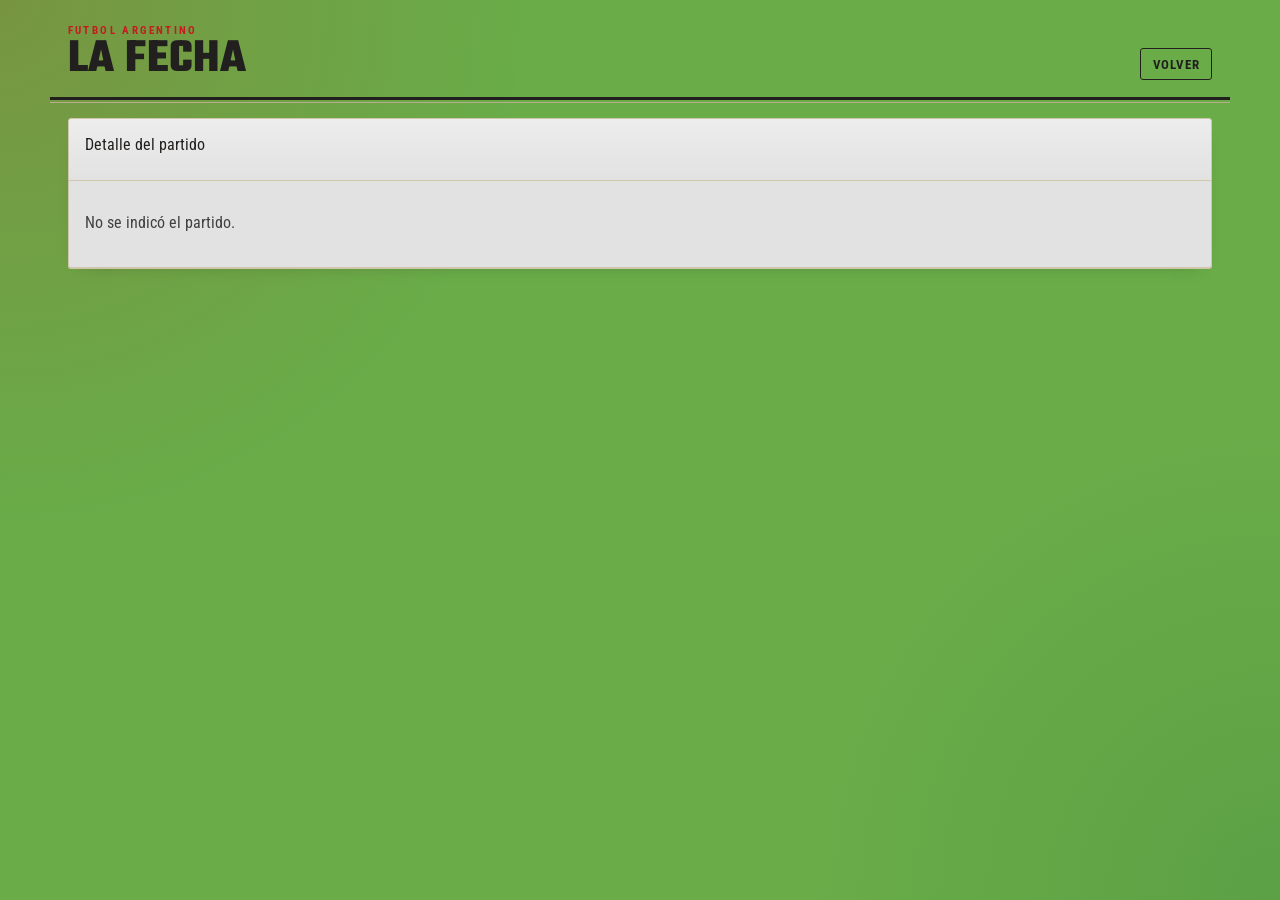
==== detail.html @ 72c31287 "mejor" ====
<!doctype html>
<html lang="es">
  <head>
    <meta charset="UTF-8" />
    <meta name="viewport" content="width=device-width, initial-scale=1.0" />
    <title>Detalle del partido - Promiedos AR</title>
    <link rel="preconnect" href="https://fonts.googleapis.com" />
    <link rel="preconnect" href="https://fonts.gstatic.com" crossorigin />
    <link href="https://fonts.googleapis.com/css2?family=Teko:wght@500;700&family=Roboto+Condensed:wght@400;700&display=swap" rel="stylesheet" />
    <link rel="stylesheet" href="styles.css" />
    <style>
      body.detail-page {
        background:
          radial-gradient(circle at top left, rgba(195, 29, 31, 0.16), transparent 34%),
          radial-gradient(circle at bottom right, rgba(31, 107, 58, 0.18), transparent 30%),
          var(--paper);
      }

      .detail-shell {
        max-width: 1180px;
        margin: 0 auto;
        padding: 1.1rem;
      }

      .detail-panel {
        padding: 0;
        overflow: hidden;
      }

      .detail-hero {
        padding: 1rem 1.05rem 0.85rem;
        border-bottom: 1px solid var(--rule);
        background: linear-gradient(180deg, rgba(255,255,255,0.38), rgba(255,255,255,0));
      }

      .detail-topline {
        display: flex;
        align-items: center;
        justify-content: space-between;
        gap: 1rem;
        flex-wrap: wrap;
        margin-bottom: 0.8rem;
      }

      .detail-brand {
        display: flex;
        flex-direction: column;
        gap: 0.1rem;
      }

      .detail-brand .brand-kicker {
        font-size: 0.68rem;
      }

      .detail-brand .brand-title {
        font-size: clamp(2rem, 5vw, 3rem);
      }

      .detail-back {
        display: inline-flex;
        align-items: center;
        gap: 0.45rem;
        text-decoration: none;
        color: var(--ink);
        border: 1.5px solid var(--ink);
        border-radius: var(--radius);
        padding: 0.45rem 0.75rem;
        text-transform: uppercase;
        letter-spacing: 0.06em;
        font-family: var(--font-body);
        font-weight: 700;
        font-size: 0.82rem;
        background: transparent;
      }

      .detail-back:hover {
        background: var(--ink);
        color: var(--paper-raised);
      }

      .detail-body {
        padding: 1rem 1.05rem 1.15rem;
      }

      .detail-article {
        max-width: 980px;
        margin: 0 auto;
      }

      .detail-loading,
      .detail-empty {
        margin: 0;
        padding: 1rem 0;
        font-family: var(--font-body);
        color: var(--ink-soft);
      }

      .detail-empty {
        opacity: 0.75;
      }

      .match-header-page {
        margin-bottom: 1rem;
      }

      .match-detail-page .modal-header {
        gap: 1rem;
      }

      .match-detail-page .modal-score {
        font-size: clamp(2rem, 6vw, 3.2rem);
      }

      .modal-header {
        display: flex;
        align-items: center;
        justify-content: space-between;
        gap: 12px;
        margin-bottom: 0.35rem;
      }

      .modal-header .team-with-logo {
        display: flex;
        align-items: center;
        gap: 8px;
        flex: 1;
      }

      .modal-score {
        font-family: "Teko", sans-serif;
        font-size: 1.6rem;
        font-weight: 700;
        white-space: nowrap;
      }

      .modal-meta {
        margin: 0 0 1rem;
        opacity: 0.7;
        font-size: 0.85rem;
      }

      .modal-loading {
        margin: 0;
        opacity: 0.7;
        font-style: italic;
      }

      .modal-section {
        margin-top: 18px;
      }

      .modal-section .sub-title {
        margin-bottom: 8px;
      }

      .event-list {
        list-style: none;
        padding: 0;
        margin: 0;
        display: flex;
        flex-direction: column;
        gap: 0.35rem;
      }

      .event-row {
        display: grid;
        grid-template-columns: 3.8rem 1.1rem 1fr;
        align-items: start;
        gap: 0.55rem;
        padding: 0.45rem 0;
        border-bottom: 1px dashed rgba(24, 20, 15, 0.12);
      }

      .event-minute {
        font-family: var(--font-mono);
        font-weight: 700;
        color: var(--ink-faint);
        font-size: 0.78rem;
        text-align: right;
        white-space: nowrap;
      }

      .event-icon {
        margin-top: 0.2rem;
        width: 0.9rem;
        height: 0.9rem;
        display: inline-block;
        position: relative;
      }

      .event-goal .event-icon::before {
        content: "";
        position: absolute;
        inset: 0;
        border-radius: 50%;
        background: radial-gradient(circle at 35% 35%, #fff 0 18%, #111 19% 21%, #fff 22% 24%, #111 25% 27%, transparent 28%), #f8f8f8;
        border: 1px solid rgba(17, 17, 17, 0.55);
      }

      .event-yellow .event-icon::before,
      .event-red .event-icon::before,
      .event-substitution .event-icon::before {
        content: "";
        position: absolute;
        inset: 0;
        border-radius: 2px;
      }

      .event-yellow .event-icon::before {
        background: #f3cd2b;
        box-shadow: 0 0 0 1px rgba(17, 17, 17, 0.18) inset;
      }

      .event-red .event-icon::before {
        background: #c31d1f;
        box-shadow: 0 0 0 1px rgba(17, 17, 17, 0.18) inset;
      }

      .event-substitution .event-icon::before {
        background: linear-gradient(180deg, #1f6b3a 0 50%, #ece7d8 50% 100%);
        border: 1px solid rgba(24, 20, 15, 0.28);
      }

      .event-text {
        color: var(--ink);
        font-size: 0.92rem;
        line-height: 1.35;
      }

      .pitch-grid {
        display: grid;
        grid-template-columns: repeat(2, minmax(0, 1fr));
        gap: 1rem;
      }

      .pitch-card {
        border: 1px solid rgba(24, 20, 15, 0.14);
        border-radius: 10px;
        overflow: hidden;
        background: rgba(255, 255, 255, 0.35);
      }

      .pitch-card-head {
        display: flex;
        align-items: baseline;
        justify-content: space-between;
        gap: 0.75rem;
        padding: 0.65rem 0.75rem;
        border-bottom: 1px solid rgba(24, 20, 15, 0.12);
        background: rgba(255, 255, 255, 0.55);
      }

      .pitch-card-head h4 {
        font-size: 0.95rem;
        margin: 0;
      }

      .pitch-card-head span {
        font-family: var(--font-mono);
        font-size: 0.68rem;
        text-transform: uppercase;
        letter-spacing: 0.08em;
        color: var(--ink-soft);
      }

      .pitch-surface {
        position: relative;
        min-height: 30rem;
        padding: 0.85rem 0.75rem;
        background:
          linear-gradient(90deg, rgba(255,255,255,0.05) 50%, rgba(255,255,255,0.1) 50%),
          linear-gradient(180deg, rgba(31, 107, 58, 0.98), rgba(19, 84, 44, 0.98));
        background-size: 100% 100%, 100% 100%;
        overflow: hidden;
      }

      .pitch-row {
        position: absolute;
        left: 0.75rem;
        right: 0.75rem;
        display: flex;
        justify-content: space-around;
        align-items: center;
        gap: 0.5rem;
        transform: translateY(-50%);
        z-index: 1;
      }

      .pitch-row-goalkeeper {
        justify-content: center;
      }

      .pitch-row-forward {
        justify-content: space-evenly;
      }

      .pitch-stripes {
        position: absolute;
        inset: 0;
        background: repeating-linear-gradient(
          180deg,
          rgba(255,255,255,0.04) 0,
          rgba(255,255,255,0.04) 2.8rem,
          rgba(255,255,255,0.02) 2.8rem,
          rgba(255,255,255,0.02) 5.6rem
        );
        pointer-events: none;
      }

      .pitch-midline {
        position: absolute;
        top: 50%;
        left: 0;
        right: 0;
        height: 1px;
        background: rgba(255,255,255,0.28);
        transform: translateY(-0.5px);
        pointer-events: none;
      }

      .pitch-circle {
        position: absolute;
        left: 50%;
        top: 50%;
        width: 5.4rem;
        height: 5.4rem;
        border: 1px solid rgba(255,255,255,0.24);
        border-radius: 50%;
        transform: translate(-50%, -50%);
        pointer-events: none;
      }

      .pitch-player {
        z-index: 1;
        display: flex;
        flex-direction: column;
        align-items: center;
        gap: 0.14rem;
        width: 5.2rem;
        text-align: center;
      }

      .pitch-jersey {
        min-width: 1.8rem;
        padding: 0.18rem 0.34rem;
        border-radius: 0.35rem;
        background: rgba(255,255,255,0.96);
        color: #191919;
        font-size: 0.78rem;
        font-weight: 800;
        line-height: 1;
        box-shadow: 0 1px 3px rgba(0,0,0,0.2);
      }

      .pitch-name {
        color: #fff;
        font-size: 0.68rem;
        line-height: 1.05;
        text-shadow: 0 1px 2px rgba(0,0,0,0.28);
        font-weight: 700;
      }

      .pitch-position {
        color: rgba(255,255,255,0.82);
        font-size: 0.58rem;
        line-height: 1;
        text-transform: uppercase;
        letter-spacing: 0.06em;
      }

      .pitch-player-goalkeeper {
        width: 5rem;
      }

      .pitch-player-defender .pitch-jersey {
        background: #f2f2f2;
      }

      .pitch-player-midfielder .pitch-jersey {
        background: #fff;
      }

      .pitch-player-forward .pitch-jersey {
        background: #fff9e8;
      }

      .pitch-line {
        position: relative;
        z-index: 1;
        display: flex;
        flex-wrap: wrap;
        justify-content: center;
        gap: 0.45rem;
        margin-bottom: 0.65rem;
      }

      .pitch-chip {
        padding: 0.28rem 0.55rem;
        border-radius: 999px;
        background: rgba(255,255,255,0.95);
        color: var(--ink);
        font-family: var(--font-body);
        font-size: 0.74rem;
        line-height: 1;
        box-shadow: 0 1px 3px rgba(0,0,0,0.18);
        max-width: 100%;
        text-align: center;
      }

      .pitch-line:first-child .pitch-chip {
        background: rgba(255,255,255,0.98);
        font-weight: 700;
      }

      .detail-list {
        list-style: none;
        padding: 0;
        margin: 0;
        display: flex;
        flex-direction: column;
        gap: 4px;
      }

      .detail-list li {
        font-size: 0.9rem;
        padding: 4px 0;
        border-bottom: 1px dashed rgba(255,255,255,0.08);
      }

      .empty-inline {
        opacity: 0.6;
        font-size: 0.85rem;
      }

      .lineups-grid {
        display: grid;
        grid-template-columns: 1fr 1fr;
        gap: 16px;
      }

      .lineups-grid h4 {
        margin: 0 0 6px;
        font-size: 0.9rem;
      }

      @media (max-width: 480px) {
        .lineups-grid { grid-template-columns: 1fr; }
      }

      .match-detail-page .modal-meta {
        margin-bottom: 0;
      }

      .match-detail-page .sub-title {
        font-size: 0.74rem;
      }

      .match-detail-page .detail-list li {
        color: var(--ink);
      }

      .match-detail-page .empty-inline {
        color: var(--ink-soft);
      }

      .match-detail-page .lineups-grid h4 {
        color: var(--ink);
      }

      .match-detail-page .match-summary-card {
        margin-top: 0.9rem;
      }

      @media (max-width: 900px) {
        .pitch-grid {
          grid-template-columns: 1fr;
        }
      }

      @media (max-width: 640px) {
        .detail-topline {
          align-items: flex-start;
        }

        .detail-back {
          width: 100%;
          justify-content: center;
        }
      }
    </style>
  </head>
  <body class="detail-page">
    <header class="topbar">
      <div class="detail-brand">
        <p class="brand-kicker">Futbol Argentino</p>
        <h1 class="brand-title">La Fecha</h1>
      </div>
      <a id="detail-back-btn" class="detail-back" href="index.html">Volver</a>
    </header>

    <main class="detail-shell">
      <section class="panel detail-panel match-detail-page">
        <div class="detail-hero">
          <div class="detail-topline">
            <div>
              <p class="table-context" style="margin:0;">Detalle del partido</p>
            </div>
          </div>
        </div>
        <div id="match-detail-page" class="detail-body">
          <p class="detail-loading">Cargando detalle del partido...</p>
        </div>
      </section>
    </main>

    <script type="module" src="js/main.js"></script>
  </body>
</html>
---- styles.css ----
/*
  PROMIEDOS AR — sistema de diseño
  ---------------------------------
  Direccion: pagina de fixture de diario deportivo argentino (linaje Ole /
  cronica de cancha), no un dashboard de SaaS. Papel de diario, tinta negra,
  rojo de mastil, verde de cancha. Los partidos se agrupan por fecha con un
  "dateline" tipografico grueso: es el elemento firma de la pagina y resuelve
  la necesidad real (separar resultados/proximos por dia) con un recurso
  editorial, no decorativo.

  Paleta:
    --paper        #ece7d8  fondo, papel de diario
    --paper-raised #f7f4ea  tarjetas / superficies elevadas ("hoja limpia")
    --ink          #18140f  texto principal, mastil
    --ink-soft     #6d6353  texto secundario
    --rule         #cfc6ab  filetes / divisores
    --red          #c31d1f  tinta de mastil, en vivo, descenso
    --pitch        #1f6b3a  verde de cancha: puntero / clasificacion directa
    --orange       #c1631f  Libertadores
    --sky          #2f7fae  Sudamericana / playoffs
    --gold         #b3841a  acentos puntuales (hover, foco)

  Tipografia:
    Teko            titulares condensados (ya se usaba, se refuerza el rol)
    Roboto Condensed  cuerpo de texto, columnas densas de diario
    Space Mono      "tipo agate": minutos, resultados, tablas de posiciones
*/

:root {
  --paper: #69ac48;
  --paper-raised: #e2e2e2;
  --paper-dim: #e2dcc8;
  --ink: #22201e;
  --ink-soft: #0a0a0a;
  --ink-faint: #080808;
  --rule: #cfc6ab;
  --rule-strong: #b7ac8c;
  --red: #c31d1f;
  --red-dim: #8f1517;
  --pitch: #1f6b3a;
  --orange: #c1631f;
  --sky: #2f7fae;
  --gold: #b3841a;

  --font-display: "Teko", sans-serif;
  --font-body: "Roboto Condensed", sans-serif;
  --font-mono: "Space Mono", "Roboto Condensed", monospace;

  --radius: 3px;
  --shadow-card: 0 1px 0 var(--rule), 0 8px 18px -14px rgba(24, 20, 15, 0.35);
  --shadow-raised: 0 18px 40px -20px rgba(24, 20, 15, 0.45);
}

* {
  box-sizing: border-box;
}

html {
  color-scheme: light;
}

body {
  margin: 0;
  min-height: 100vh;
  color: var(--ink);
  font-family: var(--font-body);
  background-color: var(--paper);
  background-image:
    radial-gradient(rgba(24, 20, 15, 0.07) 0.6px, transparent 0.6px);
  background-size: 10px 10px;
}

::selection {
  background: var(--ink);
  color: var(--paper-raised);
}

:focus-visible {
  outline: 2px solid var(--red);
  outline-offset: 2px;
}

h1, h2, h3, h4 {
  font-family: var(--font-display);
  margin: 0;
}

/* ---------- Mastil / topbar ---------- */

.topbar {
  max-width: 1180px;
  margin: 0 auto;
  padding: 1.5rem 1.1rem 1.1rem;
  display: flex;
  justify-content: space-between;
  align-items: flex-end;
  gap: 1rem;
  border-bottom: 3px solid var(--ink);
  position: relative;
}

.topbar::after {
  content: "";
  position: absolute;
  left: 0;
  right: 0;
  bottom: -6px;
  height: 1px;
  background: var(--rule-strong);
}

.brand-wrap {
  display: flex;
  flex-direction: column;
  gap: 0.1rem;
}

.brand-kicker {
  margin: 0;
  color: var(--red);
  text-transform: uppercase;
  letter-spacing: 0.22em;
  font-family: var(--font-mono);
  font-weight: 700;
  font-size: 0.68rem;
}

.brand-title {
  font-size: clamp(2.4rem, 7vw, 4.1rem);
  letter-spacing: 0.01em;
  line-height: 0.86;
  text-transform: uppercase;
}

.topbar-right {
  display: flex;
  gap: 0.5rem;
  align-items: center;
  flex-wrap: wrap;
  justify-content: flex-end;
}

.date-pill {
  margin: 0;
  text-transform: capitalize;
  font-family: var(--font-mono);
  font-size: 0.76rem;
  color: var(--ink-soft);
  letter-spacing: 0.01em;
  padding: 0.4rem 0;
}

.refresh-btn {
  cursor: pointer;
  font-family: var(--font-body);
  font-weight: 700;
  text-transform: uppercase;
  letter-spacing: 0.06em;
  font-size: 0.82rem;
  border: 1.5px solid var(--ink);
  background: transparent;
  color: var(--ink);
  border-radius: var(--radius);
  padding: 0.5rem 0.85rem;
  transition: background 0.15s ease, color 0.15s ease, border-color 0.15s ease;
}

.refresh-btn:hover {
  background: var(--ink);
  color: var(--paper-raised);
}

.refresh-btn:disabled {
  opacity: 0.55;
  cursor: not-allowed;
  background: transparent;
  color: var(--ink);
}

/* ---------- Layout general ---------- */

.layout {
  max-width: 1180px;
  margin: 0 auto;
  padding: 1.1rem;
  display: grid;
  gap: 1rem;
  grid-template-columns: repeat(12, minmax(0, 1fr));
  align-items: start;
}

.panel {
  background: var(--paper-raised);
  border: 1px solid var(--rule);
  border-radius: var(--radius);
  box-shadow: var(--shadow-card);
  padding: 1rem 1.05rem 1.15rem;
}

.panel-controls {
  grid-column: span 12;
}

.panel-matches {
  grid-column: span 6;
}

.panel-table {
  grid-column: span 6;
}

.section-title-wrap {
  border-bottom: 2px solid var(--ink);
  margin-bottom: 0.75rem;
  padding-bottom: 0.35rem;
  display: flex;
  align-items: baseline;
  justify-content: space-between;
}

.section-title {
  letter-spacing: 0.01em;
  font-size: 1.7rem;
  text-transform: uppercase;
}

/* ---------- Reveal / entrada ---------- */

.reveal {
  animation: riseIn 0.5s cubic-bezier(0.2, 0.7, 0.3, 1) both;
}

.panel-matches.reveal {
  animation-delay: 0.06s;
}

.panel-table.reveal {
  animation-delay: 0.12s;
}

@keyframes riseIn {
  from {
    opacity: 0;
    transform: translateY(10px);
  }
  to {
    opacity: 1;
    transform: none;
  }
}

@media (prefers-reduced-motion: reduce) {
  .reveal {
    animation: none;
  }
}

/* ---------- Boletin en vivo ---------- */

.live-banner {
  margin: 0 0 0.85rem;
  background: var(--ink);
  color: var(--paper-raised);
  border-radius: var(--radius);
  padding: 0.5rem 0.7rem;
  font-family: var(--font-mono);
  font-size: 0.76rem;
  letter-spacing: 0.03em;
  display: flex;
  align-items: center;
  gap: 0.5rem;
}

.live-banner::before {
  content: "";
  width: 7px;
  height: 7px;
  border-radius: 50%;
  background: var(--red);
  flex: 0 0 auto;
  animation: dotPulse 1.4s ease-in-out infinite;
}

@media (prefers-reduced-motion: reduce) {
  .live-banner::before {
    animation: none;
  }
}

/* ---------- Tabs / segmentado ---------- */

.segmented {
  display: flex;
  gap: 0.4rem;
  flex-wrap: wrap;
}

.segment-btn {
  border: 1.5px solid var(--rule-strong);
  background: transparent;
  color: var(--ink-soft);
  padding: 0.4rem 0.75rem;
  border-radius: var(--radius);
  font-family: var(--font-body);
  font-weight: 700;
  text-transform: uppercase;
  letter-spacing: 0.03em;
  font-size: 0.85rem;
  cursor: pointer;
  transition: border-color 0.15s ease, color 0.15s ease, background 0.15s ease;
}

.segment-btn:hover {
  border-color: var(--ink);
  color: var(--ink);
}

.segment-btn.active,
.segment-btn[aria-selected="true"] {
  background: var(--ink);
  border-color: var(--ink);
  color: var(--paper-raised);
  position: relative;
  box-shadow: 0 0 0 1px rgba(255,255,255,0.25) inset, 0 4px 10px -8px rgba(24, 20, 15, 0.6);
}

.segment-btn.active::after,
.segment-btn[aria-selected="true"]::after {
  content: "";
  position: absolute;
  left: 0.65rem;
  right: 0.65rem;
  bottom: -4px;
  height: 3px;
  background: var(--red);
}

.segment-btn:focus-visible {
  border-color: var(--red);
  box-shadow: 0 0 0 2px rgba(195, 29, 31, 0.16);
}

.segment-btn:disabled {
  opacity: 0.4;
  pointer-events: none;
}

.view-switch {
  margin-top: 0.85rem;
}

/* ---------- Toolbar: busqueda + toggle ---------- */

.toolbar {
  margin-top: 0.85rem;
  display: flex;
  gap: 0.85rem;
  align-items: end;
  flex-wrap: wrap;
}

.search-wrap {
  display: grid;
  gap: 0.3rem;
  min-width: 16rem;
  flex: 1;
}

.search-wrap span {
  font-family: var(--font-mono);
  font-size: 0.68rem;
  letter-spacing: 0.1em;
  text-transform: uppercase;
  color: var(--ink-soft);
}

.search-wrap input {
  width: 100%;
  border: 1.5px solid var(--rule-strong);
  border-radius: var(--radius);
  background: var(--paper-raised);
  color: var(--ink);
  font: inherit;
  font-family: var(--font-body);
  padding: 0.5rem 0.65rem;
  transition: border-color 0.15s ease;
}

.search-wrap input:focus {
  border-color: var(--ink);
  outline: none;
}

.toggle-wrap {
  display: flex;
  align-items: center;
  gap: 0.4rem;
  font-weight: 700;
  font-size: 0.85rem;
  padding-bottom: 0.55rem;
  cursor: pointer;
  color: var(--ink);
}

.toggle-wrap input {
  accent-color: var(--red);
  width: 16px;
  height: 16px;
}

.toggle-wrap.disabled-toggle {
  opacity: 0.4;
  pointer-events: none;
}

/* ---------- Lista de partidos + dateline por dia ---------- */

.matches-list {
  display: flex;
  flex-direction: column;
  gap: 0.2rem;
}

.day-divider {
  margin: 0.85rem 0 0.4rem;
  padding-bottom: 0.28rem;
  border-bottom: 2px solid var(--ink);
  display: flex;
  align-items: baseline;
  justify-content: space-between;
  gap: 0.5rem;
}

.day-divider:first-child {
  margin-top: 0;
}

.day-label {
  font-family: var(--font-display);
  font-size: 1.32rem;
  letter-spacing: 0.015em;
  text-transform: uppercase;
  color: var(--ink);
  line-height: 1;
}

.day-count {
  font-family: var(--font-mono);
  font-size: 0.68rem;
  color: var(--ink-faint);
  text-transform: uppercase;
  letter-spacing: 0.04em;
  white-space: nowrap;
}

.match-card {
  border: none;
  border-bottom: 1px solid var(--rule);
  background: transparent;
  border-radius: 0;
  padding: 0.55rem 0.15rem;
}

.match-card.clickable {
  cursor: pointer;
  transition: background 0.12s ease, padding-left 0.12s ease;
}

.match-card.clickable:hover,
.match-card.clickable:focus-visible {
  background: var(--paper-dim);
  padding-left: 0.4rem;
  transform: none;
  box-shadow: none;
}

.match-card.live {
  background: rgba(195, 29, 31, 0.06);
  border-bottom-color: rgba(195, 29, 31, 0.35);
}

.teams,
.meta {
  margin: 0;
}

.teams-line {
  display: flex;
  align-items: center;
  gap: 0.45rem;
  flex-wrap: wrap;
}

.team-with-logo {
  display: inline-flex;
  align-items: center;
  gap: 0.32rem;
}

.team-logo {
  width: 21px;
  height: 21px;
  border-radius: 50%;
  border: 1px solid var(--rule-strong);
  background: var(--paper-raised);
  object-fit: cover;
  flex: 0 0 auto;
}

.vs {
  color: var(--ink-faint);
  font-family: var(--font-mono);
  font-size: 0.72rem;
  text-transform: uppercase;
}

.teams strong {
  font-weight: 700;
  font-size: 0.98rem;
}

.meta {
  margin-top: 0.28rem;
  color: var(--ink-soft);
  font-size: 0.85rem;
  font-family: var(--font-mono);
  display: flex;
  align-items: center;
  flex-wrap: wrap;
  gap: 0.4rem;
}

.status {
  display: inline-flex;
  align-items: center;
  gap: 0.3rem;
  font-size: 0.66rem;
  letter-spacing: 0.06em;
  text-transform: uppercase;
  color: var(--ink-soft);
}

.status::before {
  content: "";
  width: 6px;
  height: 6px;
  border-radius: 50%;
  background: var(--ink-faint);
}

.badge-final::before {
  background: var(--ink-soft);
}

.badge-scheduled::before {
  background: var(--sky);
}

.badge-live {
  color: var(--red);
  font-weight: 700;
}

.badge-live::before {
  background: var(--red);
  animation: dotPulse 1.2s ease-in-out infinite;
}

@media (prefers-reduced-motion: reduce) {
  .badge-live::before {
    animation: none;
  }
}

.detail {
  color: var(--ink-faint);
}

/* ---------- Tablas de posiciones ---------- */

.standings-sections {
  display: grid;
  gap: 0.9rem;
}

.zone-block {
  border: none;
  border-radius: 0;
  padding: 0;
  background: transparent;
}

.sub-title {
  margin: 0 0 0.5rem;
  font-family: var(--font-mono);
  font-size: 0.72rem;
  font-weight: 700;
  letter-spacing: 0.08em;
  text-transform: uppercase;
  color: var(--ink-soft);
  border-bottom: 1px solid var(--rule);
  padding-bottom: 0.35rem;
}

.table-wrap {
  overflow-x: auto;
}

table {
  width: 100%;
  border-collapse: collapse;
  min-width: 20rem;
  font-family: var(--font-mono);
}

th,
td {
  text-align: left;
  padding: 0.34rem 0.4rem;
  border-bottom: 1px solid var(--rule);
  font-size: 0.82rem;
}

th {
  color: var(--ink-faint);
  text-transform: uppercase;
  font-size: 0.62rem;
  letter-spacing: 0.07em;
  font-weight: 700;
}

th:nth-child(1),
td:nth-child(1) {
  width: 8%;
  color: var(--ink-faint);
}

th:nth-child(2),
td:nth-child(2) {
  width: 54%;
  font-family: var(--font-body);
}

th:nth-child(3),
td:nth-child(3) {
  width: 12%;
}

.cell-pts {
  font-weight: 700;
  color: var(--ink);
}

tbody tr {
  position: relative;
  transition: background 0.12s ease;
}

tbody tr:hover {
  background: var(--paper-dim);
}

tr.playoff td:first-child {
  color: var(--ink);
  font-weight: 700;
}

tr.playoff {
  box-shadow: inset 3px 0 0 var(--sky);
}

tr.row-leader {
  box-shadow: inset 3px 0 0 var(--pitch);
}

tr.row-libertadores {
  box-shadow: inset 3px 0 0 var(--orange);
}

tr.row-sudamericana {
  box-shadow: inset 3px 0 0 var(--sky);
}

tr.row-descenso {
  box-shadow: inset 3px 0 0 var(--red);
}

/* ---------- Playoffs / anual / promedios ---------- */

.playoff-box {
  margin-top: 0.9rem;
  border: none;
  border-top: 2px solid var(--ink);
  border-radius: 0;
  padding: 0.75rem 0 0;
  background: transparent;
}

.playoff-list {
  display: grid;
  gap: 0.5rem;
}

.cross-card {
  border: 1px solid var(--rule);
  border-radius: var(--radius);
  padding: 0.5rem 0.6rem;
  background: var(--paper-raised);
}

.cross-card .teams {
  font-size: 0.88rem;
}

.cross-card .meta {
  margin-top: 0.2rem;
}

/* ---------- Estado vacio ---------- */

.empty {
  margin: 0;
  border: 1px dashed var(--rule-strong);
  border-radius: var(--radius);
  padding: 0.95rem;
  color: var(--ink-soft);
  font-family: var(--font-mono);
  font-size: 0.82rem;
}

/* ---------- Referencias / leyenda ---------- */

.legend {
  margin-top: 0.85rem;
  display: flex;
  gap: 0.5rem 1rem;
  flex-wrap: wrap;
  border-top: 1px solid var(--rule);
  padding-top: 0.7rem;
}

.legend-item {
  position: relative;
  padding-left: 0.85rem;
  font-family: var(--font-mono);
  font-size: 0.68rem;
  text-transform: uppercase;
  letter-spacing: 0.03em;
  color: var(--ink-soft);
}

.legend-item::before {
  content: "";
  position: absolute;
  left: 0;
  top: 0.15rem;
  width: 8px;
  height: 8px;
  border-radius: 2px;
}

.legend-item.leader::before {
  background: var(--pitch);
}

.legend-item.libertadores::before {
  background: var(--orange);
}

.legend-item.sudamericana::before {
  background: var(--sky);
}

.legend-item.descenso::before {
  background: var(--red);
}

/* ---------- Responsive ---------- */

@media (max-width: 920px) {
  .panel-matches,
  .panel-table {
    grid-column: span 12;
  }
}

@media (max-width: 768px) {
  .layout {
    grid-template-columns: 1fr;
  }

  .panel-matches,
  .panel-table,
  .panel-controls {
    grid-column: span 1;
  }

  .panel-matches {
    order: 2;
  }

  .panel-table {
    order: 3;
  }
}

@media (max-width: 650px) {
  .topbar {
    flex-direction: column;
    align-items: flex-start;
    gap: 0.7rem;
  }

  .topbar-right {
    width: 100%;
    justify-content: space-between;
  }

  .search-wrap {
    min-width: 100%;
  }

  .day-divider {
    flex-wrap: wrap;
  }
}

@keyframes dotPulse {
  0% {
    box-shadow: 0 0 0 0 rgba(195, 29, 31, 0.5);
  }
  70% {
    box-shadow: 0 0 0 7px rgba(195, 29, 31, 0);
  }
  100% {
    box-shadow: 0 0 0 0 rgba(195, 29, 31, 0);
  }
}
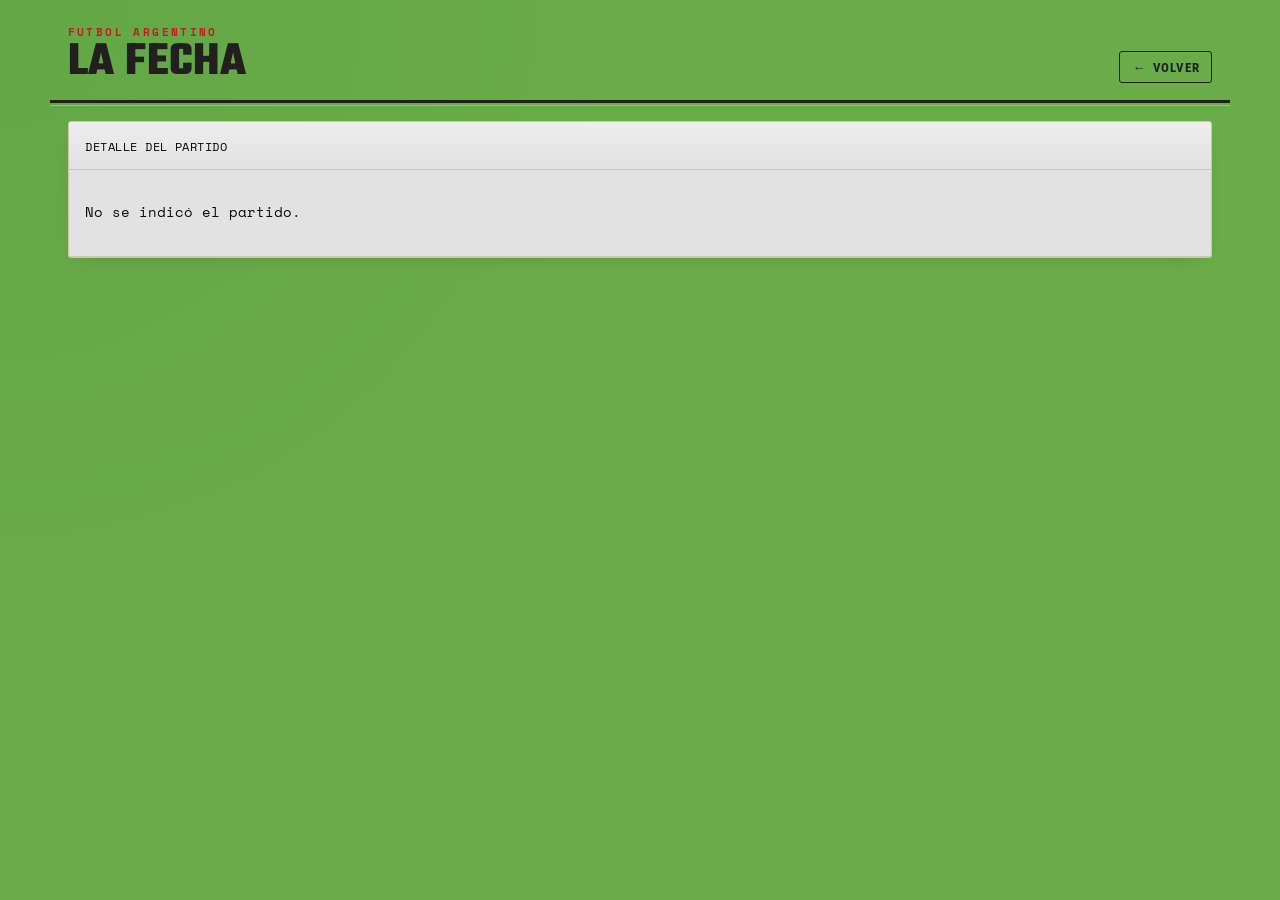
==== commit 9d7a0801: "Mejoras esteticas" ====
--- a/detail.html
+++ b/detail.html
@@ -6,13 +6,20 @@
     <title>Detalle del partido - Promiedos AR</title>
     <link rel="preconnect" href="https://fonts.googleapis.com" />
     <link rel="preconnect" href="https://fonts.gstatic.com" crossorigin />
-    <link href="https://fonts.googleapis.com/css2?family=Teko:wght@500;700&family=Roboto+Condensed:wght@400;700&display=swap" rel="stylesheet" />
+    <link href="https://fonts.googleapis.com/css2?family=Teko:wght@500;700&family=Roboto+Condensed:wght@400;700&family=Space+Mono:wght@400;700&display=swap" rel="stylesheet" />
     <link rel="stylesheet" href="styles.css" />
     <style>
+      /*
+        Estilos propios de la pagina de detalle de partido. Todo lo que ya
+        vive en styles.css (modal-header, modal-score, modal-meta,
+        modal-section, empty-inline) NO se repite aca: esta hoja solo cubre
+        layout de la pagina (hero, volver) y los componentes nuevos que
+        introdujo el detalle con cancha (resumen, eventos, formacion).
+      */
+
       body.detail-page {
         background:
-          radial-gradient(circle at top left, rgba(195, 29, 31, 0.16), transparent 34%),
-          radial-gradient(circle at bottom right, rgba(31, 107, 58, 0.18), transparent 30%),
+          radial-gradient(circle at top left, rgba(31, 107, 58, 0.08), transparent 40%),
           var(--paper);
       }
 
@@ -30,7 +37,7 @@
       .detail-hero {
         padding: 1rem 1.05rem 0.85rem;
         border-bottom: 1px solid var(--rule);
-        background: linear-gradient(180deg, rgba(255,255,255,0.38), rgba(255,255,255,0));
+        background: linear-gradient(180deg, rgba(255, 255, 255, 0.4), rgba(255, 255, 255, 0));
       }
 
       .detail-topline {
@@ -39,8 +46,31 @@
         justify-content: space-between;
         gap: 1rem;
         flex-wrap: wrap;
-        margin-bottom: 0.8rem;
-      }
+      }
+
+      .detail-eyebrow {
+        margin: 0;
+      }
+
+      .detail-body {
+        padding: 1rem 1.05rem 1.15rem;
+      }
+
+      .detail-article {
+        max-width: 980px;
+        margin: 0 auto;
+      }
+
+      .detail-loading,
+      .detail-empty {
+        margin: 0;
+        padding: 1rem 0;
+        font-family: var(--font-mono);
+        font-size: 0.85rem;
+        color: var(--ink-soft);
+      }
+
+      /* ---------- Mastil secundario ---------- */
 
       .detail-brand {
         display: flex;
@@ -59,7 +89,7 @@
       .detail-back {
         display: inline-flex;
         align-items: center;
-        gap: 0.45rem;
+        gap: 0.4rem;
         text-decoration: none;
         color: var(--ink);
         border: 1.5px solid var(--ink);
@@ -71,6 +101,11 @@
         font-weight: 700;
         font-size: 0.82rem;
         background: transparent;
+        transition: background 0.15s ease, color 0.15s ease;
+      }
+
+      .detail-back::before {
+        content: "←";
       }
 
       .detail-back:hover {
@@ -78,80 +113,45 @@
         color: var(--paper-raised);
       }
 
-      .detail-body {
-        padding: 1rem 1.05rem 1.15rem;
-      }
-
-      .detail-article {
-        max-width: 980px;
-        margin: 0 auto;
-      }
-
-      .detail-loading,
-      .detail-empty {
-        margin: 0;
-        padding: 1rem 0;
-        font-family: var(--font-body);
-        color: var(--ink-soft);
-      }
-
-      .detail-empty {
-        opacity: 0.75;
-      }
-
-      .match-header-page {
-        margin-bottom: 1rem;
-      }
+      /* ---------- Cabecera del partido ---------- */
 
       .match-detail-page .modal-header {
         gap: 1rem;
+        padding-bottom: 0.65rem;
+        border-bottom: 2px solid var(--ink);
       }
 
       .match-detail-page .modal-score {
-        font-size: clamp(2rem, 6vw, 3.2rem);
-      }
-
-      .modal-header {
-        display: flex;
-        align-items: center;
-        justify-content: space-between;
-        gap: 12px;
-        margin-bottom: 0.35rem;
-      }
-
-      .modal-header .team-with-logo {
-        display: flex;
-        align-items: center;
-        gap: 8px;
-        flex: 1;
-      }
-
-      .modal-score {
-        font-family: "Teko", sans-serif;
-        font-size: 1.6rem;
-        font-weight: 700;
+        font-size: clamp(2.1rem, 6vw, 3.2rem);
+      }
+
+      .match-detail-page .modal-meta {
+        margin: 0.5rem 0 0;
+      }
+
+      /* ---------- Resumen (goles / amarillas / rojas) ---------- */
+
+      .match-summary-card {
+        display: flex;
+        flex-wrap: wrap;
+        gap: 1.2rem;
+        margin: 0.9rem 0 0;
+        padding: 0.55rem 0.8rem;
+        border: 1px solid var(--rule);
+        border-radius: var(--radius);
+        background: var(--paper-dim);
+      }
+
+      .match-summary-card span {
+        font-family: var(--font-mono);
+        font-size: 0.74rem;
+        text-transform: uppercase;
+        letter-spacing: 0.05em;
+        color: var(--ink-soft);
         white-space: nowrap;
       }
 
-      .modal-meta {
-        margin: 0 0 1rem;
-        opacity: 0.7;
-        font-size: 0.85rem;
-      }
-
-      .modal-loading {
-        margin: 0;
-        opacity: 0.7;
-        font-style: italic;
-      }
-
-      .modal-section {
-        margin-top: 18px;
-      }
-
-      .modal-section .sub-title {
-        margin-bottom: 8px;
-      }
+      /* ---------- Timeline de eventos (goles / tarjetas) ---------- */
 
       .event-list {
         list-style: none;
@@ -159,23 +159,27 @@
         margin: 0;
         display: flex;
         flex-direction: column;
-        gap: 0.35rem;
+        gap: 0.15rem;
       }
 
       .event-row {
         display: grid;
-        grid-template-columns: 3.8rem 1.1rem 1fr;
+        grid-template-columns: 3rem 1.1rem 1fr;
         align-items: start;
-        gap: 0.55rem;
-        padding: 0.45rem 0;
-        border-bottom: 1px dashed rgba(24, 20, 15, 0.12);
+        gap: 0.6rem;
+        padding: 0.42rem 0;
+        border-bottom: 1px dashed var(--rule);
+      }
+
+      .event-row:last-child {
+        border-bottom: none;
       }
 
       .event-minute {
         font-family: var(--font-mono);
         font-weight: 700;
         color: var(--ink-faint);
-        font-size: 0.78rem;
+        font-size: 0.76rem;
         text-align: right;
         white-space: nowrap;
       }
@@ -193,8 +197,10 @@
         position: absolute;
         inset: 0;
         border-radius: 50%;
-        background: radial-gradient(circle at 35% 35%, #fff 0 18%, #111 19% 21%, #fff 22% 24%, #111 25% 27%, transparent 28%), #f8f8f8;
-        border: 1px solid rgba(17, 17, 17, 0.55);
+        background:
+          radial-gradient(circle at 35% 35%, #fff 0 18%, var(--ink) 19% 21%, #fff 22% 24%, var(--ink) 25% 27%, transparent 28%),
+          #f8f8f8;
+        border: 1px solid rgba(24, 20, 15, 0.5);
       }
 
       .event-yellow .event-icon::before,
@@ -207,25 +213,28 @@
       }
 
       .event-yellow .event-icon::before {
-        background: #f3cd2b;
-        box-shadow: 0 0 0 1px rgba(17, 17, 17, 0.18) inset;
+        background: var(--gold);
+        box-shadow: 0 0 0 1px rgba(24, 20, 15, 0.2) inset;
       }
 
       .event-red .event-icon::before {
-        background: #c31d1f;
-        box-shadow: 0 0 0 1px rgba(17, 17, 17, 0.18) inset;
+        background: var(--red);
+        box-shadow: 0 0 0 1px rgba(24, 20, 15, 0.2) inset;
       }
 
       .event-substitution .event-icon::before {
-        background: linear-gradient(180deg, #1f6b3a 0 50%, #ece7d8 50% 100%);
-        border: 1px solid rgba(24, 20, 15, 0.28);
+        background: linear-gradient(180deg, var(--pitch) 0 50%, var(--paper) 50% 100%);
+        border: 1px solid var(--rule-strong);
       }
 
       .event-text {
         color: var(--ink);
-        font-size: 0.92rem;
+        font-family: var(--font-body);
+        font-size: 0.9rem;
         line-height: 1.35;
       }
+
+      /* ---------- Formacion / cancha ---------- */
 
       .pitch-grid {
         display: grid;
@@ -234,10 +243,11 @@
       }
 
       .pitch-card {
-        border: 1px solid rgba(24, 20, 15, 0.14);
-        border-radius: 10px;
+        border: 1px solid var(--rule);
+        border-radius: var(--radius);
         overflow: hidden;
-        background: rgba(255, 255, 255, 0.35);
+        background: var(--paper-raised);
+        box-shadow: var(--shadow-card);
       }
 
       .pitch-card-head {
@@ -245,19 +255,22 @@
         align-items: baseline;
         justify-content: space-between;
         gap: 0.75rem;
-        padding: 0.65rem 0.75rem;
-        border-bottom: 1px solid rgba(24, 20, 15, 0.12);
-        background: rgba(255, 255, 255, 0.55);
+        padding: 0.6rem 0.75rem;
+        border-bottom: 1px solid var(--rule);
+        background: var(--paper-dim);
       }
 
       .pitch-card-head h4 {
-        font-size: 0.95rem;
         margin: 0;
+        font-family: var(--font-body);
+        font-weight: 700;
+        font-size: 0.92rem;
+        color: var(--ink);
       }
 
       .pitch-card-head span {
         font-family: var(--font-mono);
-        font-size: 0.68rem;
+        font-size: 0.66rem;
         text-transform: uppercase;
         letter-spacing: 0.08em;
         color: var(--ink-soft);
@@ -265,13 +278,48 @@
 
       .pitch-surface {
         position: relative;
-        min-height: 30rem;
+        min-height: 26rem;
         padding: 0.85rem 0.75rem;
         background:
-          linear-gradient(90deg, rgba(255,255,255,0.05) 50%, rgba(255,255,255,0.1) 50%),
-          linear-gradient(180deg, rgba(31, 107, 58, 0.98), rgba(19, 84, 44, 0.98));
-        background-size: 100% 100%, 100% 100%;
+          linear-gradient(90deg, rgba(255, 255, 255, 0.04) 50%, rgba(255, 255, 255, 0.09) 50%),
+          linear-gradient(180deg, var(--pitch), #143f26);
         overflow: hidden;
+      }
+
+      .pitch-stripes {
+        position: absolute;
+        inset: 0;
+        background: repeating-linear-gradient(
+          180deg,
+          rgba(255, 255, 255, 0.045) 0,
+          rgba(255, 255, 255, 0.045) 2.8rem,
+          rgba(255, 255, 255, 0.02) 2.8rem,
+          rgba(255, 255, 255, 0.02) 5.6rem
+        );
+        pointer-events: none;
+      }
+
+      .pitch-midline {
+        position: absolute;
+        top: 50%;
+        left: 0;
+        right: 0;
+        height: 1px;
+        background: rgba(255, 255, 255, 0.3);
+        transform: translateY(-0.5px);
+        pointer-events: none;
+      }
+
+      .pitch-circle {
+        position: absolute;
+        left: 50%;
+        top: 50%;
+        width: 5.2rem;
+        height: 5.2rem;
+        border: 1px solid rgba(255, 255, 255, 0.26);
+        border-radius: 50%;
+        transform: translate(-50%, -50%);
+        pointer-events: none;
       }
 
       .pitch-row {
@@ -294,182 +342,60 @@
         justify-content: space-evenly;
       }
 
-      .pitch-stripes {
-        position: absolute;
-        inset: 0;
-        background: repeating-linear-gradient(
-          180deg,
-          rgba(255,255,255,0.04) 0,
-          rgba(255,255,255,0.04) 2.8rem,
-          rgba(255,255,255,0.02) 2.8rem,
-          rgba(255,255,255,0.02) 5.6rem
-        );
-        pointer-events: none;
-      }
-
-      .pitch-midline {
-        position: absolute;
-        top: 50%;
-        left: 0;
-        right: 0;
-        height: 1px;
-        background: rgba(255,255,255,0.28);
-        transform: translateY(-0.5px);
-        pointer-events: none;
-      }
-
-      .pitch-circle {
-        position: absolute;
-        left: 50%;
-        top: 50%;
-        width: 5.4rem;
-        height: 5.4rem;
-        border: 1px solid rgba(255,255,255,0.24);
-        border-radius: 50%;
-        transform: translate(-50%, -50%);
-        pointer-events: none;
-      }
-
       .pitch-player {
         z-index: 1;
         display: flex;
         flex-direction: column;
         align-items: center;
-        gap: 0.14rem;
-        width: 5.2rem;
+        gap: 0.12rem;
+        width: 5rem;
         text-align: center;
       }
 
+      .pitch-player-goalkeeper {
+        width: 4.8rem;
+      }
+
       .pitch-jersey {
-        min-width: 1.8rem;
-        padding: 0.18rem 0.34rem;
-        border-radius: 0.35rem;
-        background: rgba(255,255,255,0.96);
-        color: #191919;
-        font-size: 0.78rem;
-        font-weight: 800;
+        min-width: 1.7rem;
+        padding: 0.16rem 0.32rem;
+        border-radius: 3px;
+        background: var(--paper-raised);
+        color: var(--ink);
+        font-family: var(--font-mono);
+        font-size: 0.76rem;
+        font-weight: 700;
         line-height: 1;
-        box-shadow: 0 1px 3px rgba(0,0,0,0.2);
+        box-shadow: 0 1px 3px rgba(0, 0, 0, 0.25);
+      }
+
+      .pitch-player-defender .pitch-jersey {
+        background: #f0ede2;
+      }
+
+      .pitch-player-forward .pitch-jersey {
+        background: #fff6dc;
       }
 
       .pitch-name {
         color: #fff;
-        font-size: 0.68rem;
+        font-family: var(--font-body);
+        font-size: 0.66rem;
+        font-weight: 700;
         line-height: 1.05;
-        text-shadow: 0 1px 2px rgba(0,0,0,0.28);
-        font-weight: 700;
+        text-shadow: 0 1px 2px rgba(0, 0, 0, 0.3);
       }
 
       .pitch-position {
-        color: rgba(255,255,255,0.82);
-        font-size: 0.58rem;
+        color: rgba(255, 255, 255, 0.78);
+        font-family: var(--font-mono);
+        font-size: 0.56rem;
+        text-transform: uppercase;
+        letter-spacing: 0.05em;
         line-height: 1;
-        text-transform: uppercase;
-        letter-spacing: 0.06em;
-      }
-
-      .pitch-player-goalkeeper {
-        width: 5rem;
-      }
-
-      .pitch-player-defender .pitch-jersey {
-        background: #f2f2f2;
-      }
-
-      .pitch-player-midfielder .pitch-jersey {
-        background: #fff;
-      }
-
-      .pitch-player-forward .pitch-jersey {
-        background: #fff9e8;
-      }
-
-      .pitch-line {
-        position: relative;
-        z-index: 1;
-        display: flex;
-        flex-wrap: wrap;
-        justify-content: center;
-        gap: 0.45rem;
-        margin-bottom: 0.65rem;
-      }
-
-      .pitch-chip {
-        padding: 0.28rem 0.55rem;
-        border-radius: 999px;
-        background: rgba(255,255,255,0.95);
-        color: var(--ink);
-        font-family: var(--font-body);
-        font-size: 0.74rem;
-        line-height: 1;
-        box-shadow: 0 1px 3px rgba(0,0,0,0.18);
-        max-width: 100%;
-        text-align: center;
-      }
-
-      .pitch-line:first-child .pitch-chip {
-        background: rgba(255,255,255,0.98);
-        font-weight: 700;
-      }
-
-      .detail-list {
-        list-style: none;
-        padding: 0;
-        margin: 0;
-        display: flex;
-        flex-direction: column;
-        gap: 4px;
-      }
-
-      .detail-list li {
-        font-size: 0.9rem;
-        padding: 4px 0;
-        border-bottom: 1px dashed rgba(255,255,255,0.08);
-      }
-
-      .empty-inline {
-        opacity: 0.6;
-        font-size: 0.85rem;
-      }
-
-      .lineups-grid {
-        display: grid;
-        grid-template-columns: 1fr 1fr;
-        gap: 16px;
-      }
-
-      .lineups-grid h4 {
-        margin: 0 0 6px;
-        font-size: 0.9rem;
-      }
-
-      @media (max-width: 480px) {
-        .lineups-grid { grid-template-columns: 1fr; }
-      }
-
-      .match-detail-page .modal-meta {
-        margin-bottom: 0;
-      }
-
-      .match-detail-page .sub-title {
-        font-size: 0.74rem;
-      }
-
-      .match-detail-page .detail-list li {
-        color: var(--ink);
-      }
-
-      .match-detail-page .empty-inline {
-        color: var(--ink-soft);
-      }
-
-      .match-detail-page .lineups-grid h4 {
-        color: var(--ink);
-      }
-
-      .match-detail-page .match-summary-card {
-        margin-top: 0.9rem;
-      }
+      }
+
+      /* ---------- Responsive ---------- */
 
       @media (max-width: 900px) {
         .pitch-grid {
@@ -485,6 +411,10 @@
         .detail-back {
           width: 100%;
           justify-content: center;
+        }
+
+        .match-summary-card {
+          gap: 0.7rem 1rem;
         }
       }
     </style>
@@ -502,9 +432,7 @@
       <section class="panel detail-panel match-detail-page">
         <div class="detail-hero">
           <div class="detail-topline">
-            <div>
-              <p class="table-context" style="margin:0;">Detalle del partido</p>
-            </div>
+            <p class="table-context detail-eyebrow">Detalle del partido</p>
           </div>
         </div>
         <div id="match-detail-page" class="detail-body">
@@ -515,4 +443,4 @@
 
     <script type="module" src="js/main.js"></script>
   </body>
-</html>
+</html>
--- a/styles.css
+++ b/styles.css
@@ -835,4 +835,202 @@
   100% {
     box-shadow: 0 0 0 0 rgba(195, 29, 31, 0);
   }
+}
+
+/* ---------- Selector de torneo / temporada ---------- */
+
+.table-controls {
+  display: flex;
+  flex-wrap: wrap;
+  align-items: center;
+  gap: 0.85rem;
+  margin-bottom: 0.6rem;
+}
+
+.table-controls .search-wrap {
+  flex: 0 0 auto;
+  min-width: 0;
+}
+
+#season-select {
+  border: 1.5px solid var(--rule-strong);
+  border-radius: var(--radius);
+  background: var(--paper-raised);
+  color: var(--ink);
+  font: inherit;
+  font-family: var(--font-body);
+  font-weight: 700;
+  padding: 0.5rem 0.65rem;
+  cursor: pointer;
+  transition: border-color 0.15s ease;
+}
+
+#season-select:hover {
+  border-color: var(--ink);
+}
+
+#season-select:focus-visible {
+  border-color: var(--ink);
+  outline: none;
+}
+
+.table-context {
+  margin: 0 0 0.75rem;
+  color: var(--ink-soft);
+  font-family: var(--font-mono);
+  font-size: 0.72rem;
+  text-transform: uppercase;
+  letter-spacing: 0.04em;
+}
+
+.box-note {
+  margin: -0.25rem 0 0.6rem;
+  color: var(--ink-soft);
+  font-size: 0.78rem;
+  font-style: italic;
+}
+
+/* ---------- Modal de detalle de partido ---------- */
+
+.modal-overlay {
+  position: fixed;
+  inset: 0;
+  z-index: 1000;
+  background: rgba(24, 20, 15, 0.55);
+  display: flex;
+  align-items: center;
+  justify-content: center;
+  padding: 1rem;
+}
+
+.modal-overlay.hidden {
+  display: none;
+}
+
+.modal-box {
+  background: var(--paper-raised);
+  color: var(--ink);
+  border: 1px solid var(--rule);
+  border-radius: var(--radius);
+  max-width: 34rem;
+  width: 100%;
+  max-height: 85vh;
+  overflow-y: auto;
+  padding: 1.4rem;
+  position: relative;
+  box-shadow: var(--shadow-raised);
+}
+
+.modal-close {
+  position: absolute;
+  top: 0.6rem;
+  right: 0.7rem;
+  background: transparent;
+  border: none;
+  color: var(--ink);
+  font-size: 1.6rem;
+  line-height: 1;
+  cursor: pointer;
+  padding: 0.2rem 0.5rem;
+  border-radius: var(--radius);
+}
+
+.modal-close:hover {
+  background: var(--paper-dim);
+}
+
+.modal-header {
+  display: flex;
+  align-items: center;
+  justify-content: space-between;
+  gap: 0.7rem;
+  margin-top: 0.4rem;
+  margin-bottom: 0.2rem;
+  padding-bottom: 0.6rem;
+  border-bottom: 2px solid var(--ink);
+}
+
+.modal-header .team-with-logo {
+  display: flex;
+  align-items: center;
+  gap: 0.45rem;
+  flex: 1;
+}
+
+.modal-score {
+  font-family: var(--font-display);
+  font-size: 2rem;
+  font-weight: 700;
+  white-space: nowrap;
+  color: var(--ink);
+}
+
+.modal-meta {
+  color: var(--ink-soft);
+  font-family: var(--font-mono);
+  font-size: 0.76rem;
+  margin: 0.5rem 0 1.1rem;
+}
+
+.modal-loading {
+  color: var(--ink-soft);
+  font-style: italic;
+  font-family: var(--font-mono);
+  font-size: 0.85rem;
+}
+
+.modal-section {
+  margin-top: 1.1rem;
+}
+
+.modal-section .sub-title {
+  margin-bottom: 0.5rem;
+}
+
+.detail-list {
+  list-style: none;
+  padding: 0;
+  margin: 0;
+  display: flex;
+  flex-direction: column;
+  gap: 0.2rem;
+}
+
+.detail-list li {
+  font-size: 0.88rem;
+  padding: 0.28rem 0;
+  border-bottom: 1px dashed var(--rule);
+}
+
+.empty-inline {
+  color: var(--ink-soft);
+  font-size: 0.82rem;
+  font-family: var(--font-mono);
+}
+
+.lineups-grid {
+  display: grid;
+  grid-template-columns: 1fr 1fr;
+  gap: 1rem;
+}
+
+.lineups-grid h4 {
+  margin: 0 0 0.4rem;
+  font-family: var(--font-body);
+  font-weight: 700;
+  font-size: 0.88rem;
+}
+
+body.modal-open {
+  overflow: hidden;
+}
+
+@media (max-width: 480px) {
+  .lineups-grid {
+    grid-template-columns: 1fr;
+  }
+
+  .table-controls {
+    align-items: stretch;
+  }
 }
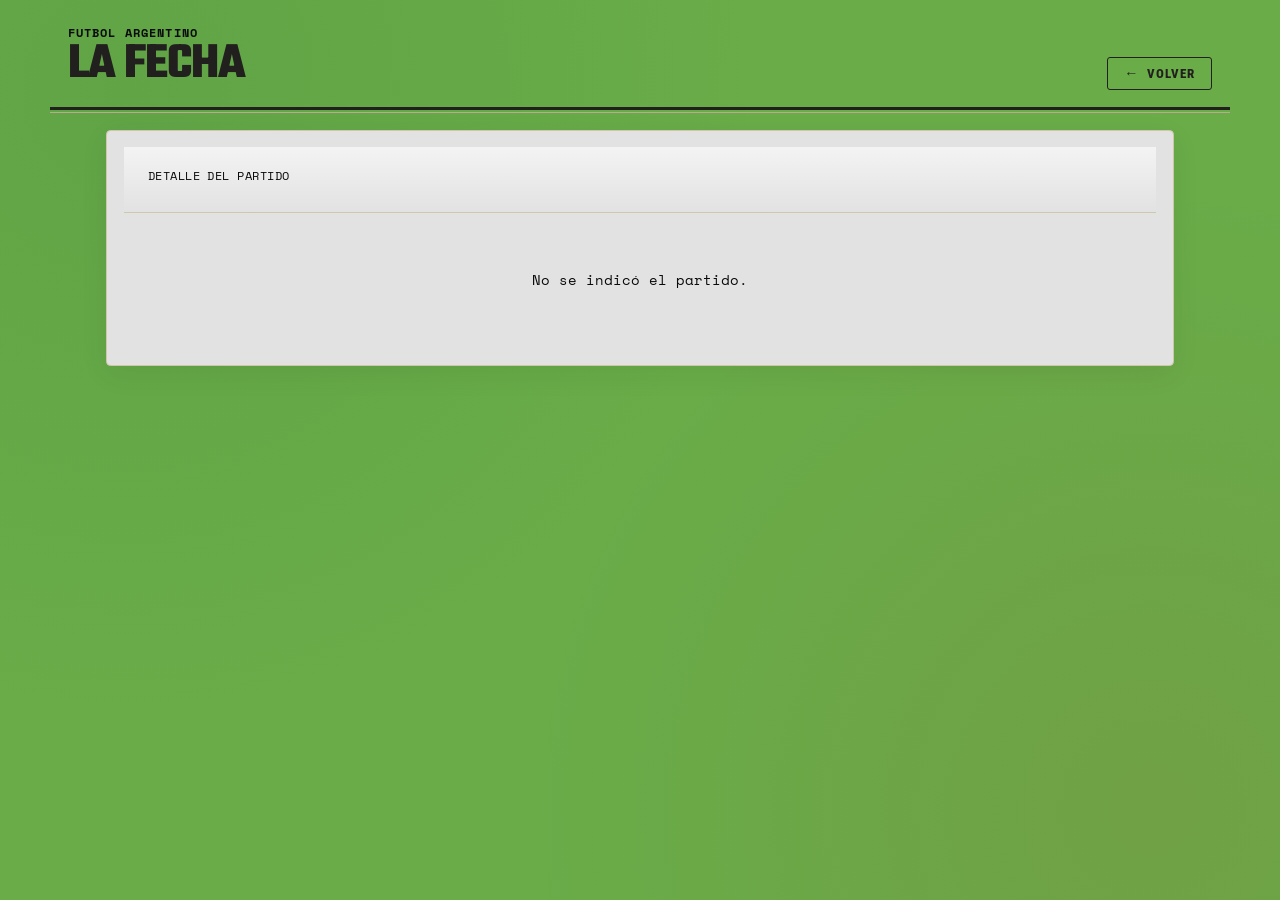
==== commit 31d2b7fd: "Detail changes" ====
--- a/detail.html
+++ b/detail.html
@@ -8,416 +8,506 @@
     <link rel="preconnect" href="https://fonts.gstatic.com" crossorigin />
     <link href="https://fonts.googleapis.com/css2?family=Teko:wght@500;700&family=Roboto+Condensed:wght@400;700&family=Space+Mono:wght@400;700&display=swap" rel="stylesheet" />
     <link rel="stylesheet" href="styles.css" />
-    <style>
-      /*
-        Estilos propios de la pagina de detalle de partido. Todo lo que ya
-        vive en styles.css (modal-header, modal-score, modal-meta,
-        modal-section, empty-inline) NO se repite aca: esta hoja solo cubre
-        layout de la pagina (hero, volver) y los componentes nuevos que
-        introdujo el detalle con cancha (resumen, eventos, formacion).
-      */
-
-      body.detail-page {
-        background:
-          radial-gradient(circle at top left, rgba(31, 107, 58, 0.08), transparent 40%),
-          var(--paper);
-      }
-
-      .detail-shell {
-        max-width: 1180px;
-        margin: 0 auto;
-        padding: 1.1rem;
-      }
-
-      .detail-panel {
-        padding: 0;
-        overflow: hidden;
-      }
-
-      .detail-hero {
-        padding: 1rem 1.05rem 0.85rem;
-        border-bottom: 1px solid var(--rule);
-        background: linear-gradient(180deg, rgba(255, 255, 255, 0.4), rgba(255, 255, 255, 0));
-      }
-
-      .detail-topline {
-        display: flex;
-        align-items: center;
-        justify-content: space-between;
-        gap: 1rem;
-        flex-wrap: wrap;
-      }
-
-      .detail-eyebrow {
-        margin: 0;
-      }
-
-      .detail-body {
-        padding: 1rem 1.05rem 1.15rem;
-      }
-
-      .detail-article {
-        max-width: 980px;
-        margin: 0 auto;
-      }
-
-      .detail-loading,
-      .detail-empty {
-        margin: 0;
-        padding: 1rem 0;
-        font-family: var(--font-mono);
-        font-size: 0.85rem;
-        color: var(--ink-soft);
-      }
-
-      /* ---------- Mastil secundario ---------- */
-
-      .detail-brand {
-        display: flex;
-        flex-direction: column;
-        gap: 0.1rem;
-      }
-
-      .detail-brand .brand-kicker {
-        font-size: 0.68rem;
-      }
-
-      .detail-brand .brand-title {
-        font-size: clamp(2rem, 5vw, 3rem);
-      }
-
-      .detail-back {
-        display: inline-flex;
-        align-items: center;
-        gap: 0.4rem;
-        text-decoration: none;
-        color: var(--ink);
-        border: 1.5px solid var(--ink);
-        border-radius: var(--radius);
-        padding: 0.45rem 0.75rem;
-        text-transform: uppercase;
-        letter-spacing: 0.06em;
-        font-family: var(--font-body);
-        font-weight: 700;
-        font-size: 0.82rem;
-        background: transparent;
-        transition: background 0.15s ease, color 0.15s ease;
-      }
-
-      .detail-back::before {
-        content: "←";
-      }
-
-      .detail-back:hover {
-        background: var(--ink);
-        color: var(--paper-raised);
-      }
-
-      /* ---------- Cabecera del partido ---------- */
-
-      .match-detail-page .modal-header {
-        gap: 1rem;
-        padding-bottom: 0.65rem;
-        border-bottom: 2px solid var(--ink);
-      }
-
-      .match-detail-page .modal-score {
-        font-size: clamp(2.1rem, 6vw, 3.2rem);
-      }
-
-      .match-detail-page .modal-meta {
-        margin: 0.5rem 0 0;
-      }
-
-      /* ---------- Resumen (goles / amarillas / rojas) ---------- */
-
-      .match-summary-card {
-        display: flex;
-        flex-wrap: wrap;
-        gap: 1.2rem;
-        margin: 0.9rem 0 0;
-        padding: 0.55rem 0.8rem;
-        border: 1px solid var(--rule);
-        border-radius: var(--radius);
-        background: var(--paper-dim);
-      }
-
-      .match-summary-card span {
-        font-family: var(--font-mono);
-        font-size: 0.74rem;
-        text-transform: uppercase;
-        letter-spacing: 0.05em;
-        color: var(--ink-soft);
-        white-space: nowrap;
-      }
-
-      /* ---------- Timeline de eventos (goles / tarjetas) ---------- */
-
-      .event-list {
-        list-style: none;
-        padding: 0;
-        margin: 0;
-        display: flex;
-        flex-direction: column;
-        gap: 0.15rem;
-      }
-
-      .event-row {
-        display: grid;
-        grid-template-columns: 3rem 1.1rem 1fr;
-        align-items: start;
-        gap: 0.6rem;
-        padding: 0.42rem 0;
-        border-bottom: 1px dashed var(--rule);
-      }
-
-      .event-row:last-child {
-        border-bottom: none;
-      }
-
-      .event-minute {
-        font-family: var(--font-mono);
-        font-weight: 700;
-        color: var(--ink-faint);
-        font-size: 0.76rem;
-        text-align: right;
-        white-space: nowrap;
-      }
-
-      .event-icon {
-        margin-top: 0.2rem;
-        width: 0.9rem;
-        height: 0.9rem;
-        display: inline-block;
-        position: relative;
-      }
-
-      .event-goal .event-icon::before {
-        content: "";
-        position: absolute;
-        inset: 0;
-        border-radius: 50%;
-        background:
-          radial-gradient(circle at 35% 35%, #fff 0 18%, var(--ink) 19% 21%, #fff 22% 24%, var(--ink) 25% 27%, transparent 28%),
-          #f8f8f8;
-        border: 1px solid rgba(24, 20, 15, 0.5);
-      }
-
-      .event-yellow .event-icon::before,
-      .event-red .event-icon::before,
-      .event-substitution .event-icon::before {
-        content: "";
-        position: absolute;
-        inset: 0;
-        border-radius: 2px;
-      }
-
-      .event-yellow .event-icon::before {
-        background: var(--gold);
-        box-shadow: 0 0 0 1px rgba(24, 20, 15, 0.2) inset;
-      }
-
-      .event-red .event-icon::before {
-        background: var(--red);
-        box-shadow: 0 0 0 1px rgba(24, 20, 15, 0.2) inset;
-      }
-
-      .event-substitution .event-icon::before {
-        background: linear-gradient(180deg, var(--pitch) 0 50%, var(--paper) 50% 100%);
-        border: 1px solid var(--rule-strong);
-      }
-
-      .event-text {
-        color: var(--ink);
-        font-family: var(--font-body);
-        font-size: 0.9rem;
-        line-height: 1.35;
-      }
-
-      /* ---------- Formacion / cancha ---------- */
-
-      .pitch-grid {
-        display: grid;
-        grid-template-columns: repeat(2, minmax(0, 1fr));
-        gap: 1rem;
-      }
-
-      .pitch-card {
-        border: 1px solid var(--rule);
-        border-radius: var(--radius);
-        overflow: hidden;
-        background: var(--paper-raised);
-        box-shadow: var(--shadow-card);
-      }
-
-      .pitch-card-head {
-        display: flex;
-        align-items: baseline;
-        justify-content: space-between;
-        gap: 0.75rem;
-        padding: 0.6rem 0.75rem;
-        border-bottom: 1px solid var(--rule);
-        background: var(--paper-dim);
-      }
-
-      .pitch-card-head h4 {
-        margin: 0;
-        font-family: var(--font-body);
-        font-weight: 700;
-        font-size: 0.92rem;
-        color: var(--ink);
-      }
-
-      .pitch-card-head span {
-        font-family: var(--font-mono);
-        font-size: 0.66rem;
-        text-transform: uppercase;
-        letter-spacing: 0.08em;
-        color: var(--ink-soft);
-      }
-
-      .pitch-surface {
-        position: relative;
-        min-height: 26rem;
-        padding: 0.85rem 0.75rem;
-        background:
-          linear-gradient(90deg, rgba(255, 255, 255, 0.04) 50%, rgba(255, 255, 255, 0.09) 50%),
-          linear-gradient(180deg, var(--pitch), #143f26);
-        overflow: hidden;
-      }
-
-      .pitch-stripes {
-        position: absolute;
-        inset: 0;
-        background: repeating-linear-gradient(
-          180deg,
-          rgba(255, 255, 255, 0.045) 0,
-          rgba(255, 255, 255, 0.045) 2.8rem,
-          rgba(255, 255, 255, 0.02) 2.8rem,
-          rgba(255, 255, 255, 0.02) 5.6rem
-        );
-        pointer-events: none;
-      }
-
-      .pitch-midline {
-        position: absolute;
-        top: 50%;
-        left: 0;
-        right: 0;
-        height: 1px;
-        background: rgba(255, 255, 255, 0.3);
-        transform: translateY(-0.5px);
-        pointer-events: none;
-      }
-
-      .pitch-circle {
-        position: absolute;
-        left: 50%;
-        top: 50%;
-        width: 5.2rem;
-        height: 5.2rem;
-        border: 1px solid rgba(255, 255, 255, 0.26);
-        border-radius: 50%;
-        transform: translate(-50%, -50%);
-        pointer-events: none;
-      }
-
-      .pitch-row {
-        position: absolute;
-        left: 0.75rem;
-        right: 0.75rem;
-        display: flex;
-        justify-content: space-around;
-        align-items: center;
-        gap: 0.5rem;
-        transform: translateY(-50%);
-        z-index: 1;
-      }
-
-      .pitch-row-goalkeeper {
-        justify-content: center;
-      }
-
-      .pitch-row-forward {
-        justify-content: space-evenly;
-      }
-
-      .pitch-player {
-        z-index: 1;
-        display: flex;
-        flex-direction: column;
-        align-items: center;
-        gap: 0.12rem;
-        width: 5rem;
-        text-align: center;
-      }
-
-      .pitch-player-goalkeeper {
-        width: 4.8rem;
-      }
-
-      .pitch-jersey {
-        min-width: 1.7rem;
-        padding: 0.16rem 0.32rem;
-        border-radius: 3px;
-        background: var(--paper-raised);
-        color: var(--ink);
-        font-family: var(--font-mono);
-        font-size: 0.76rem;
-        font-weight: 700;
-        line-height: 1;
-        box-shadow: 0 1px 3px rgba(0, 0, 0, 0.25);
-      }
-
-      .pitch-player-defender .pitch-jersey {
-        background: #f0ede2;
-      }
-
-      .pitch-player-forward .pitch-jersey {
-        background: #fff6dc;
-      }
-
-      .pitch-name {
-        color: #fff;
-        font-family: var(--font-body);
-        font-size: 0.66rem;
-        font-weight: 700;
-        line-height: 1.05;
-        text-shadow: 0 1px 2px rgba(0, 0, 0, 0.3);
-      }
-
-      .pitch-position {
-        color: rgba(255, 255, 255, 0.78);
-        font-family: var(--font-mono);
-        font-size: 0.56rem;
-        text-transform: uppercase;
-        letter-spacing: 0.05em;
-        line-height: 1;
-      }
-
-      /* ---------- Responsive ---------- */
-
-      @media (max-width: 900px) {
-        .pitch-grid {
-          grid-template-columns: 1fr;
-        }
-      }
-
-      @media (max-width: 640px) {
-        .detail-topline {
-          align-items: flex-start;
-        }
-
-        .detail-back {
-          width: 100%;
-          justify-content: center;
-        }
-
-        .match-summary-card {
-          gap: 0.7rem 1rem;
-        }
-      }
-    </style>
+<style>
+  /* ==========================================================================
+     HOJA DE ESTILOS DE DETALLE DE PARTIDO (LA FECHA EDITORIAL STYLING)
+     ========================================================================== */
+
+  body.detail-page {
+    background: 
+      radial-gradient(circle at 10% 10%, rgba(31, 107, 58, 0.12), transparent 45%),
+      radial-gradient(circle at 90% 90%, rgba(195, 29, 31, 0.08), transparent 45%),
+      var(--paper);
+    color: var(--ink);
+  }
+
+  .detail-shell {
+    max-width: 1100px;
+    margin: 0 auto;
+    padding: 1.25rem 1rem;
+  }
+
+  .detail-panel {
+    border: 1px solid var(--rule);
+    border-radius: calc(var(--radius) * 1.5);
+    background: var(--paper-raised);
+    box-shadow: 0 8px 30px rgba(0, 0, 0, 0.06);
+    overflow: hidden;
+  }
+
+  /* ---------- Mastil Superior / Hero ---------- */
+
+  .detail-hero {
+    padding: 1.25rem 1.5rem 1rem;
+    border-bottom: 1px solid var(--rule);
+    background: linear-gradient(180deg, rgba(255, 255, 255, 0.6) 0%, rgba(255, 255, 255, 0) 100%);
+  }
+
+  .detail-topline {
+    display: flex;
+    align-items: center;
+    justify-content: space-between;
+    gap: 1rem;
+    flex-wrap: wrap;
+  }
+
+  .detail-brand .brand-kicker {
+    font-size: 0.72rem;
+    font-weight: 700;
+    letter-spacing: 0.1em;
+    color: var(--ink-soft);
+  }
+
+  .detail-brand .brand-title {
+    font-size: clamp(2.2rem, 5vw, 3.2rem);
+    line-height: 0.95;
+    font-weight: 900;
+    letter-spacing: -0.02em;
+  }
+
+  .detail-back {
+    display: inline-flex;
+    align-items: center;
+    gap: 0.5rem;
+    text-decoration: none;
+    color: var(--ink);
+    border: 1.5px solid var(--ink);
+    border-radius: var(--radius);
+    padding: 0.5rem 1rem;
+    text-transform: uppercase;
+    letter-spacing: 0.08em;
+    font-family: var(--font-body);
+    font-weight: 800;
+    font-size: 0.8rem;
+    background: transparent;
+    transition: all 0.2s cubic-bezier(0.16, 1, 0.3, 1);
+  }
+
+  .detail-back::before {
+    content: "←";
+    font-size: 1.1em;
+    line-height: 0;
+  }
+
+  .detail-back:hover {
+    background: var(--ink);
+    color: var(--paper-raised);
+    transform: translateY(-1px);
+    box-shadow: 0 4px 12px rgba(0, 0, 0, 0.12);
+  }
+
+  /* ---------- Cuerpo & Modales ---------- */
+
+  .detail-body {
+    padding: 1.5rem;
+  }
+
+  .detail-article {
+    max-width: 1000px;
+    margin: 0 auto;
+  }
+
+  .detail-loading,
+  .detail-empty {
+    margin: 2rem 0;
+    text-align: center;
+    font-family: var(--font-mono);
+    font-size: 0.88rem;
+    color: var(--ink-soft);
+  }
+
+  /* ---------- Cabecera del Partido (Marcador Estilo TV) ---------- */
+
+  .match-detail-page .modal-header {
+    display: grid;
+    grid-template-columns: 1fr auto 1fr;
+    align-items: center;
+    gap: 1.25rem;
+    padding-bottom: 1.25rem;
+    border-bottom: 2px solid var(--ink);
+  }
+
+  .match-detail-page .modal-header .team-with-logo {
+    display: flex;
+    align-items: center;
+    gap: 0.85rem;
+    font-weight: 800;
+    font-size: clamp(1.1rem, 2.5vw, 1.45rem);
+  }
+
+  .match-detail-page .modal-header .team-with-logo:last-child {
+    justify-content: flex-end;
+    flex-direction: row-reverse;
+    text-align: right;
+  }
+
+  .match-detail-page .modal-header .team-logo {
+    width: 42px;
+    height: 42px;
+    object-fit: contain;
+    filter: drop-shadow(0 2px 4px rgba(0, 0, 0, 0.12));
+  }
+
+  .match-detail-page .modal-score {
+    font-family: "Teko", sans-serif;
+    font-size: clamp(2.6rem, 6vw, 3.8rem);
+    font-weight: 700;
+    line-height: 0.9;
+    letter-spacing: 2px;
+    padding: 0.35rem 1.25rem;
+    background: #19622b;
+    color: var(--paper-raised);
+    border-radius: calc(var(--radius) * 1.2);
+    box-shadow: 0 4px 15px rgba(0, 0, 0, 0.18);
+    text-shadow: none;
+    white-space: nowrap;
+  }
+
+  .match-detail-page .modal-meta {
+    text-align: center;
+    margin: 0.85rem 0 0;
+    font-family: var(--font-mono);
+    font-size: 0.78rem;
+    font-weight: 600;
+    text-transform: uppercase;
+    letter-spacing: 0.06em;
+    color: var(--ink-soft);
+  }
+
+  /* ---------- Resumen General (Badges) ---------- */
+
+  .match-summary-card {
+    display: flex;
+    align-items: center;
+    justify-content: center;
+    flex-wrap: wrap;
+    gap: 1rem 1.5rem;
+    margin: 1.25rem 0 0;
+    padding: 0.65rem 1rem;
+    border: 1px solid var(--rule);
+    border-radius: var(--radius);
+    background: var(--paper-dim);
+  }
+
+  .match-summary-card span {
+    display: inline-flex;
+    align-items: center;
+    gap: 0.4rem;
+    font-family: var(--font-mono);
+    font-size: 0.75rem;
+    font-weight: 700;
+    text-transform: uppercase;
+    letter-spacing: 0.05em;
+    color: var(--ink);
+    white-space: nowrap;
+  }
+
+  /* ---------- Timeline de Eventos (Goles / Tarjetas) ---------- */
+
+  .event-list {
+    list-style: none;
+    padding: 0;
+    margin: 0.75rem 0;
+    display: flex;
+    flex-direction: column;
+    gap: 0.35rem;
+  }
+
+  .event-row {
+    display: grid;
+    grid-template-columns: 3.2rem 1.2rem 1fr;
+    align-items: center;
+    gap: 0.75rem;
+    padding: 0.5rem 0.75rem;
+    border-radius: var(--radius);
+    background: rgba(0, 0, 0, 0.02);
+    border: 1px solid transparent;
+    transition: background 0.15s ease;
+  }
+
+  .event-row:hover {
+    background: rgba(0, 0, 0, 0.04);
+  }
+
+  .event-minute {
+    font-family: var(--font-mono);
+    font-weight: 800;
+    color: var(--ink);
+    font-size: 0.82rem;
+    text-align: right;
+    white-space: nowrap;
+  }
+
+  .event-icon {
+    width: 1rem;
+    height: 1rem;
+    display: inline-block;
+    position: relative;
+    flex-shrink: 0;
+  }
+
+  .event-goal .event-icon::before {
+    content: "";
+    position: absolute;
+    inset: 0;
+    border-radius: 50%;
+    background:
+      radial-gradient(circle at 35% 35%, #ffffff 0 20%, var(--ink) 21% 23%, #ffffff 24% 26%, var(--ink) 27% 29%, transparent 30%),
+      #ffffff;
+    border: 1px solid var(--ink);
+    box-shadow: 0 2px 4px rgba(0, 0, 0, 0.15);
+  }
+
+  .event-yellow .event-icon::before,
+  .event-red .event-icon::before,
+  .event-substitution .event-icon::before {
+    content: "";
+    position: absolute;
+    inset: 1px;
+    border-radius: 2px;
+  }
+
+  .event-yellow .event-icon::before {
+    background: #f3cd2b;
+    box-shadow: 0 0 0 1px rgba(0, 0, 0, 0.25) inset, 0 2px 4px rgba(0, 0, 0, 0.1);
+  }
+
+  .event-red .event-icon::before {
+    background: #c31d1f;
+    box-shadow: 0 0 0 1px rgba(0, 0, 0, 0.25) inset, 0 2px 4px rgba(0, 0, 0, 0.1);
+  }
+
+  .event-substitution .event-icon::before {
+    background: linear-gradient(135deg, var(--pitch) 0 50%, var(--paper) 50% 100%);
+    border: 1px solid var(--ink-soft);
+    border-radius: 50%;
+  }
+
+  .event-text {
+    color: var(--ink);
+    font-family: var(--font-body);
+    font-size: 0.92rem;
+    font-weight: 600;
+    line-height: 1.3;
+  }
+
+  /* ---------- Formaciones & Cancha 2D ---------- */
+
+  .pitch-grid {
+    display: grid;
+    grid-template-columns: repeat(2, minmax(0, 1fr));
+    gap: 1.25rem;
+    margin-top: 1rem;
+  }
+
+  .pitch-card {
+    border: 1px solid var(--rule);
+    border-radius: calc(var(--radius) * 1.2);
+    overflow: hidden;
+    background: var(--paper-raised);
+    box-shadow: 0 4px 18px rgba(0, 0, 0, 0.05);
+  }
+
+  .pitch-card-head {
+    display: flex;
+    align-items: center;
+    justify-content: space-between;
+    gap: 0.75rem;
+    padding: 0.75rem 1rem;
+    border-bottom: 1px solid var(--rule);
+    background: var(--ink);
+    color: var(--paper-raised);
+  }
+
+  .pitch-card-head h4 {
+    margin: 0;
+    font-family: var(--font-body);
+    font-weight: 800;
+    font-size: 0.95rem;
+    color: #ffffff;
+    letter-spacing: 0.02em;
+  }
+
+  .pitch-card-head span {
+    font-family: var(--font-mono);
+    font-size: 0.72rem;
+    text-transform: uppercase;
+    letter-spacing: 0.1em;
+    color: #4cd137;
+    font-weight: 800;
+  }
+
+  .pitch-surface {
+    position: relative;
+    min-height: 29rem;
+    padding: 1rem;
+    background: radial-gradient(circle at center, #2e8b57 0%, #174228 100%);
+    overflow: hidden;
+  }
+
+  .pitch-stripes {
+    position: absolute;
+    inset: 0;
+    background: repeating-linear-gradient(
+      180deg,
+      rgba(255, 255, 255, 0.05) 0,
+      rgba(255, 255, 255, 0.05) 3rem,
+      transparent 3rem,
+      transparent 6rem
+    );
+    pointer-events: none;
+  }
+
+  .pitch-midline {
+    position: absolute;
+    top: 50%;
+    left: 0;
+    right: 0;
+    height: 2px;
+    background: rgba(255, 255, 255, 0.35);
+    transform: translateY(-50%);
+    pointer-events: none;
+  }
+
+  .pitch-circle {
+    position: absolute;
+    left: 50%;
+    top: 50%;
+    width: 6rem;
+    height: 6rem;
+    border: 2px solid rgba(255, 255, 255, 0.35);
+    border-radius: 50%;
+    transform: translate(-50%, -50%);
+    pointer-events: none;
+  }
+
+  .pitch-row {
+    position: absolute;
+    left: 0.5rem;
+    right: 0.5rem;
+    display: flex;
+    justify-content: space-around;
+    align-items: center;
+    gap: 0.25rem;
+    transform: translateY(-50%);
+    z-index: 2;
+  }
+
+  .pitch-row-goalkeeper {
+    justify-content: center;
+  }
+
+  .pitch-row-forward {
+    justify-content: space-evenly;
+  }
+
+  /* Fichas de Jugadores (Estilo Sofascore) */
+
+  .pitch-player {
+    z-index: 2;
+    display: flex;
+    flex-direction: column;
+    align-items: center;
+    gap: 0.2rem;
+    width: 5.2rem;
+    text-align: center;
+  }
+
+  .pitch-jersey {
+    width: 26px;
+    height: 26px;
+    border-radius: 50%;
+    background: #ffffff;
+    color: #111111;
+    font-family: var(--font-mono);
+    font-size: 0.78rem;
+    font-weight: 900;
+    display: flex;
+    align-items: center;
+    justify-content: center;
+    box-shadow: 0 3px 6px rgba(0, 0, 0, 0.35);
+    border: 1.5px solid rgba(0, 0, 0, 0.1);
+  }
+
+  .pitch-player-goalkeeper .pitch-jersey {
+    background: #fbc531;
+    color: #000000;
+  }
+
+  .pitch-player-defender .pitch-jersey {
+    background: #ffffff;
+  }
+
+  .pitch-player-midfielder .pitch-jersey {
+    background: #ffffff;
+  }
+
+  .pitch-player-forward .pitch-jersey {
+    background: #ffffff;
+  }
+
+  .pitch-name {
+    color: #ffffff;
+    font-family: var(--font-body);
+    font-size: 0.68rem;
+    font-weight: 800;
+    line-height: 1.1;
+    text-shadow: 0 1px 3px rgba(0, 0, 0, 0.9), 0 0 2px rgba(0, 0, 0, 0.8);
+    white-space: nowrap;
+    overflow: hidden;
+    text-overflow: ellipsis;
+    max-width: 100%;
+  }
+
+  .pitch-position {
+    display: none; /* Oculta siglas feas para dejar la cancha 100% limpia */
+  }
+
+  /* ---------- Adaptabilidad Mobile ---------- */
+
+  @media (max-width: 900px) {
+    .pitch-grid {
+      grid-template-columns: 1fr;
+    }
+  }
+
+  @media (max-width: 640px) {
+    .detail-shell {
+      padding: 0.75rem;
+    }
+
+    .detail-body {
+      padding: 1rem;
+    }
+
+    .match-detail-page .modal-header {
+      grid-template-columns: 1fr;
+      text-align: center;
+      gap: 0.85rem;
+    }
+
+    .match-detail-page .modal-header .team-with-logo,
+    .match-detail-page .modal-header .team-with-logo:last-child {
+      justify-content: center;
+      text-align: center;
+      flex-direction: row;
+    }
+
+    .detail-topline {
+      align-items: stretch;
+      flex-direction: column;
+    }
+
+    .detail-back {
+      width: 100%;
+      justify-content: center;
+    }
+
+    .match-summary-card {
+      gap: 0.6rem 1rem;
+    }
+  }
+</style>
   </head>
   <body class="detail-page">
     <header class="topbar">
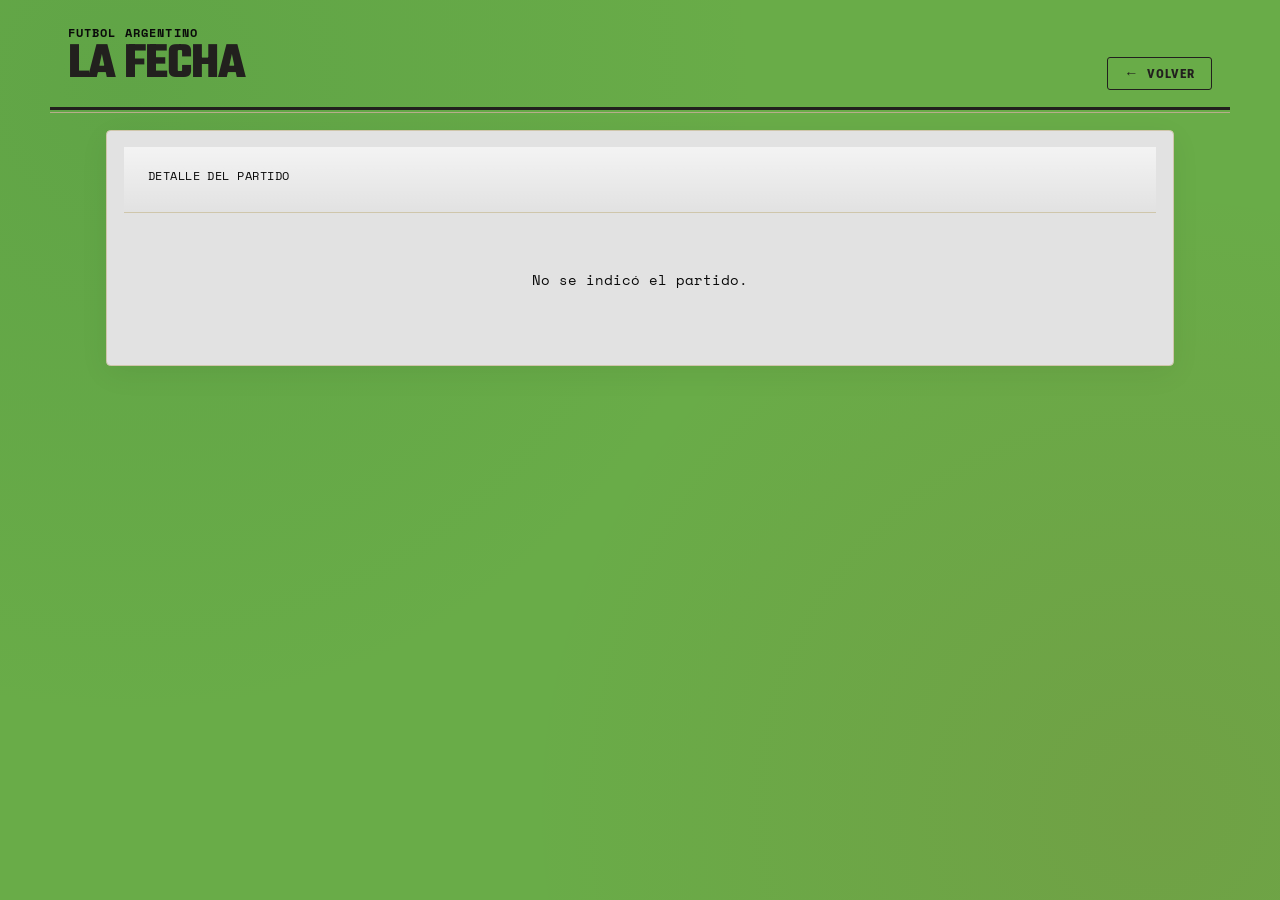
==== commit b9a6fb03: "Cambios esteticos y timeline" ====
--- a/detail.html
+++ b/detail.html
@@ -127,6 +127,21 @@
     border-bottom: 2px solid var(--ink);
   }
 
+  .score-center {
+  display: flex;
+  flex-direction: column;
+  align-items: center;
+  gap: 0.35rem;
+}
+
+.match-live-clock {
+  font-family: var(--font-mono);
+  font-size: 1.5rem;
+  font-weight: 900;
+  letter-spacing: 0.08em;
+  color: #c31d1f;
+  text-transform: uppercase;
+}
   .match-detail-page .modal-header .team-with-logo {
     display: flex;
     align-items: center;
@@ -202,95 +217,105 @@
     white-space: nowrap;
   }
 
-  /* ---------- Timeline de Eventos (Goles / Tarjetas) ---------- */
-
-  .event-list {
-    list-style: none;
-    padding: 0;
-    margin: 0.75rem 0;
-    display: flex;
-    flex-direction: column;
-    gap: 0.35rem;
-  }
-
-  .event-row {
-    display: grid;
-    grid-template-columns: 3.2rem 1.2rem 1fr;
-    align-items: center;
-    gap: 0.75rem;
-    padding: 0.5rem 0.75rem;
-    border-radius: var(--radius);
-    background: rgba(0, 0, 0, 0.02);
-    border: 1px solid transparent;
-    transition: background 0.15s ease;
-  }
-
-  .event-row:hover {
-    background: rgba(0, 0, 0, 0.04);
-  }
-
-  .event-minute {
-    font-family: var(--font-mono);
-    font-weight: 800;
-    color: var(--ink);
-    font-size: 0.82rem;
-    text-align: right;
-    white-space: nowrap;
-  }
-
-  .event-icon {
-    width: 1rem;
-    height: 1rem;
-    display: inline-block;
-    position: relative;
-    flex-shrink: 0;
-  }
-
-  .event-goal .event-icon::before {
-    content: "";
-    position: absolute;
-    inset: 0;
-    border-radius: 50%;
-    background:
-      radial-gradient(circle at 35% 35%, #ffffff 0 20%, var(--ink) 21% 23%, #ffffff 24% 26%, var(--ink) 27% 29%, transparent 30%),
-      #ffffff;
-    border: 1px solid var(--ink);
-    box-shadow: 0 2px 4px rgba(0, 0, 0, 0.15);
-  }
-
-  .event-yellow .event-icon::before,
-  .event-red .event-icon::before,
-  .event-substitution .event-icon::before {
-    content: "";
-    position: absolute;
-    inset: 1px;
-    border-radius: 2px;
-  }
-
-  .event-yellow .event-icon::before {
-    background: #f3cd2b;
-    box-shadow: 0 0 0 1px rgba(0, 0, 0, 0.25) inset, 0 2px 4px rgba(0, 0, 0, 0.1);
-  }
-
-  .event-red .event-icon::before {
-    background: #c31d1f;
-    box-shadow: 0 0 0 1px rgba(0, 0, 0, 0.25) inset, 0 2px 4px rgba(0, 0, 0, 0.1);
-  }
-
-  .event-substitution .event-icon::before {
-    background: linear-gradient(135deg, var(--pitch) 0 50%, var(--paper) 50% 100%);
-    border: 1px solid var(--ink-soft);
-    border-radius: 50%;
-  }
-
-  .event-text {
-    color: var(--ink);
-    font-family: var(--font-body);
-    font-size: 0.92rem;
-    font-weight: 600;
-    line-height: 1.3;
-  }
-
+  /* ---------- Timeline de Eventos (Goles / Tarjetas / Cambios) ---------- */
+
+.event-list {
+  list-style: none;
+  padding: 0;
+  margin: 0.75rem 0;
+  display: flex;
+  flex-direction: column;
+  gap: 0.35rem;
+}
+
+.event-row {
+  display: grid;
+  grid-template-columns: 3.2rem 1.2rem 1fr;
+  align-items: center;
+  gap: 0.75rem;
+  padding: 0.5rem 0.75rem;
+  border-radius: var(--radius);
+  background: rgba(0, 0, 0, 0.02);
+  border: 1px solid transparent;
+  transition: background 0.15s ease;
+}
+
+.event-row:hover {
+  background: rgba(0, 0, 0, 0.04);
+}
+
+.event-minute {
+  font-family: var(--font-mono);
+  font-weight: 800;
+  color: var(--ink);
+  font-size: 0.82rem;
+  text-align: right;
+  white-space: nowrap;
+}
+
+.event-icon {
+  width: 1rem;
+  height: 1rem;
+  display: inline-block;
+  position: relative;
+  flex-shrink: 0;
+}
+
+/* Gol (Pelota con patrón radial) */
+.event-goal .event-icon::before {
+  content: "";
+  position: absolute;
+  inset: 0;
+  border-radius: 50%;
+  background:
+    radial-gradient(circle at 35% 35%, #ffffff 0 20%, var(--ink) 21% 23%, #ffffff 24% 26%, var(--ink) 27% 29%, transparent 30%),
+    #ffffff;
+  border: 1px solid var(--ink);
+  box-shadow: 0 2px 4px rgba(0, 0, 0, 0.15);
+}
+
+/* Tarjetas (Base proporcional 3:4) */
+.event-yellow .event-icon::before,
+.event-red .event-icon::before {
+  content: "";
+  position: absolute;
+  inset: 1px 3px;
+  border-radius: 2px;
+}
+
+/* Tarjeta Amarilla */
+.event-yellow .event-icon::before {
+  background: #f3cd2b;
+  box-shadow: 0 0 0 1px rgba(0, 0, 0, 0.25) inset, 0 2px 4px rgba(0, 0, 0, 0.1);
+}
+
+/* Tarjeta Roja */
+.event-red .event-icon::before {
+  background: #c31d1f;
+  box-shadow: 0 0 0 1px rgba(0, 0, 0, 0.25) inset, 0 2px 4px rgba(0, 0, 0, 0.1);
+}
+
+/* Sustitución / Cambio (Flechas recambio) */
+.event-substitution .event-icon::before {
+  content: "⇄";
+  position: absolute;
+  inset: 0;
+  display: flex;
+  align-items: center;
+  justify-content: center;
+  font-size: 0.95rem;
+  font-weight: 900;
+  color: #19622b;
+  line-height: 1;
+}
+
+.event-text {
+  color: var(--ink);
+  font-family: var(--font-body);
+  font-size: 0.92rem;
+  font-weight: 600;
+  line-height: 1.3;
+}
   /* ---------- Formaciones & Cancha 2D ---------- */
 
   .pitch-grid {
@@ -463,6 +488,147 @@
     display: none; /* Oculta siglas feas para dejar la cancha 100% limpia */
   }
 
+  /* ---------- Tarjeta de Estadísticas Estilo Prensa/Pro ---------- */
+
+.stats-card {
+  border: 1px solid var(--rule);
+  border-radius: var(--radius);
+  background: var(--paper-raised);
+  padding: 1.2rem;
+  box-shadow: 0 4px 18px rgba(0, 0, 0, 0.04);
+  margin-top: 0.75rem;
+  max-width: 680px;
+  margin-left: auto;
+  margin-right: auto;
+}
+
+.stats-header {
+  display: flex;
+  justify-content: space-between;
+  align-items: center;
+  padding-bottom: 0.85rem;
+  border-bottom: 1.5px solid var(--rule);
+  margin-bottom: 1rem;
+}
+
+.stats-team-name {
+  font-family: var(--font-body);
+  font-weight: 800;
+  font-size: 1rem;
+  color: var(--ink);
+  letter-spacing: 0.02em;
+}
+
+.stats-vs {
+  font-family: var(--font-mono);
+  font-size: 0.7rem;
+  font-weight: 700;
+  color: var(--ink-soft);
+  background: var(--paper-dim);
+  padding: 0.2rem 0.5rem;
+  border-radius: 4px;
+}
+
+.stats-body {
+  display: flex;
+  flex-direction: column;
+  gap: 1.1rem;
+}
+
+.stat-row {
+  display: flex;
+  flex-direction: column;
+  gap: 0.4rem;
+}
+
+.stat-values {
+  display: flex;
+  justify-content: space-between;
+  align-items: center;
+}
+
+.stat-val {
+  font-family: var(--font-mono);
+  font-size: 0.95rem;
+  font-weight: 800;
+  width: 3.5rem;
+}
+
+.stat-val-home {
+  text-align: left;
+  color: #19622b; /* Verde local */
+}
+
+.stat-val-away {
+  text-align: right;
+  color: var(--ink); /* Color visitante */
+}
+
+.stat-label {
+  font-family: var(--font-body);
+  font-size: 0.88rem;
+  font-weight: 700;
+  color: var(--ink-soft);
+  text-transform: uppercase;
+  letter-spacing: 0.04em;
+  text-align: center;
+  flex-grow: 1;
+}
+
+.stat-bar-bg {
+  display: flex;
+  height: 8px;
+  background: rgba(0, 0, 0, 0.06);
+  border-radius: 999px;
+  overflow: hidden;
+  gap: 2px;
+}
+
+.stat-bar-home {
+  background: #19622b;
+  border-radius: 999px 0 0 999px;
+  transition: width 0.5s cubic-bezier(0.16, 1, 0.3, 1);
+}
+
+.stat-bar-away {
+  background: var(--ink);
+  border-radius: 0 999px 999px 0;
+  transition: width 0.5s cubic-bezier(0.16, 1, 0.3, 1);
+}
+
+/* ---------- Filtros de Línea de Tiempo ---------- */
+
+.timeline-controls {
+  display: flex;
+  gap: 0.5rem;
+  margin-bottom: 0.85rem;
+}
+
+.timeline-btn {
+  font-family: var(--font-body);
+  font-weight: 700;
+  font-size: 0.78rem;
+  text-transform: uppercase;
+  letter-spacing: 0.05em;
+  padding: 0.35rem 0.75rem;
+  border-radius: var(--radius);
+  border: 1px solid var(--rule);
+  background: var(--paper-raised);
+  color: var(--ink-soft);
+  cursor: pointer;
+  transition: all 0.15s ease;
+}
+
+.timeline-btn:hover {
+  background: var(--paper-dim);
+  color: var(--ink);
+}
+
+.timeline-btn.active {
+  background: var(--ink);
+  color: var(--paper-raised);
+  border-color: var(--ink);
+}
   /* ---------- Adaptabilidad Mobile ---------- */
 
   @media (max-width: 900px) {
--- a/styles.css
+++ b/styles.css
@@ -24,6 +24,13 @@
     Teko            titulares condensados (ya se usaba, se refuerza el rol)
     Roboto Condensed  cuerpo de texto, columnas densas de diario
     Space Mono      "tipo agate": minutos, resultados, tablas de posiciones
+
+  ------------------------------------------------------------------------
+  NOTA DE ESTA PASADA: colores y tipografias INTACTOS, ni un hex tocado.
+  Todo lo nuevo es hover / animacion / glassmorphism. Donde el glass
+  necesita transparencia, se deriva con color-mix() de la MISMA variable
+  (no se inventa ningun color nuevo) — ver lista de 18 mejoras al final
+  de la respuesta.
 */
 
 :root {
@@ -57,6 +64,7 @@
 
 html {
   color-scheme: light;
+  scroll-behavior: smooth;
 }
 
 body {
@@ -130,6 +138,13 @@
   letter-spacing: 0.01em;
   line-height: 0.86;
   text-transform: uppercase;
+  transition: letter-spacing 0.3s ease;
+}
+
+/* Mejora 1: el titulo "respira" un toque de tracking al pasar el mouse
+   por el mastil entero, sin tocar tipografia ni color. */
+.topbar:hover .brand-title {
+  letter-spacing: 0.03em;
 }
 
 .topbar-right {
@@ -148,6 +163,18 @@
   color: var(--ink-soft);
   letter-spacing: 0.01em;
   padding: 0.4rem 0;
+  transition: color 0.2s ease;
+}
+
+/* Mejora 2: pastilla de fecha en vidrio esmerilado (glassmorphism real,
+   transparencia derivada de --paper-raised con color-mix). */
+.date-pill {
+  padding: 0.4rem 0.7rem;
+  background: color-mix(in srgb, var(--paper-raised) 55%, transparent);
+  backdrop-filter: blur(8px);
+  -webkit-backdrop-filter: blur(8px);
+  border: 1px solid color-mix(in srgb, var(--rule-strong) 70%, transparent);
+  border-radius: 999px;
 }
 
 .refresh-btn {
@@ -162,12 +189,23 @@
   color: var(--ink);
   border-radius: var(--radius);
   padding: 0.5rem 0.85rem;
-  transition: background 0.15s ease, color 0.15s ease, border-color 0.15s ease;
+  transition: background 0.15s ease, color 0.15s ease, border-color 0.15s ease,
+    transform 0.15s ease, box-shadow 0.15s ease;
 }
 
 .refresh-btn:hover {
   background: var(--ink);
   color: var(--paper-raised);
+  /* Mejora 3: elevacion + sombra al pasar el mouse (antes era un cambio
+     de color seco, sin ninguna sensacion de profundidad). */
+  transform: translateY(-2px);
+  box-shadow: var(--shadow-raised);
+}
+
+/* Mejora 4: el boton "cede" al click, como un boton fisico. */
+.refresh-btn:active {
+  transform: translateY(0);
+  box-shadow: none;
 }
 
 .refresh-btn:disabled {
@@ -175,6 +213,17 @@
   cursor: not-allowed;
   background: transparent;
   color: var(--ink);
+  transform: none;
+  box-shadow: none;
+  /* Mejora 5: mientras dice "Actualizando...", un pulso suave en vez de
+     quedar inerte — comunica "esto esta vivo" sin texto adicional. */
+  animation: softPulse 1.4s ease-in-out infinite;
+}
+
+@media (prefers-reduced-motion: reduce) {
+  .refresh-btn:disabled {
+    animation: none;
+  }
 }
 
 /* ---------- Layout general ---------- */
@@ -190,11 +239,23 @@
 }
 
 .panel {
-  background: var(--paper-raised);
+  /* Mejora 6: panel de vidrio esmerilado — transparencia derivada de
+     --paper-raised con color-mix (mismo color, distinta opacidad) +
+     blur real detras. */
+  background: color-mix(in srgb, var(--paper-raised) 82%, transparent);
+  backdrop-filter: blur(14px) saturate(140%);
+  -webkit-backdrop-filter: blur(14px) saturate(140%);
   border: 1px solid var(--rule);
   border-radius: var(--radius);
   box-shadow: var(--shadow-card);
   padding: 1rem 1.05rem 1.15rem;
+  transition: box-shadow 0.25s ease;
+}
+
+/* Mejora 7: el panel entero profundiza su sombra si el mouse esta en
+   cualquier parte de el, dandole una sensacion sutil de "estar mas cerca". */
+.panel:hover {
+  box-shadow: 0 2px 0 var(--rule), 0 14px 30px -16px rgba(24, 20, 15, 0.45);
 }
 
 .panel-controls {
@@ -307,12 +368,17 @@
   letter-spacing: 0.03em;
   font-size: 0.85rem;
   cursor: pointer;
-  transition: border-color 0.15s ease, color 0.15s ease, background 0.15s ease;
+  transition: border-color 0.15s ease, color 0.15s ease, background 0.15s ease,
+    transform 0.15s ease, box-shadow 0.15s ease;
 }
 
 .segment-btn:hover {
   border-color: var(--ink);
   color: var(--ink);
+  /* Mejora 8: mismo tratamiento de elevacion que el boton actualizar, para
+     que toda la pagina "responda" de forma consistente al hover. */
+  transform: translateY(-1px);
+  box-shadow: 0 6px 14px -10px rgba(24, 20, 15, 0.5);
 }
 
 .segment-btn.active,
@@ -322,6 +388,35 @@
   color: var(--paper-raised);
   position: relative;
   box-shadow: 0 0 0 1px rgba(255,255,255,0.25) inset, 0 4px 10px -8px rgba(24, 20, 15, 0.6);
+  overflow: hidden;
+}
+
+/* Mejora 9: brillo diagonal que atraviesa la pestana activa una sola vez
+   cuando se activa (glassmorphism aplicado como micro-interaccion, no
+   solo como fondo estatico). */
+.segment-btn.active::before,
+.segment-btn[aria-selected="true"]::before {
+  content: "";
+  position: absolute;
+  top: 0;
+  left: -60%;
+  width: 40%;
+  height: 100%;
+  background: linear-gradient(115deg, transparent, rgba(255, 255, 255, 0.35), transparent);
+  animation: sweepOnce 1s ease-out;
+}
+
+@keyframes sweepOnce {
+  from { left: -60%; }
+  to { left: 130%; }
+}
+
+@media (prefers-reduced-motion: reduce) {
+  .segment-btn.active::before,
+  .segment-btn[aria-selected="true"]::before {
+    animation: none;
+    display: none;
+  }
 }
 
 .segment-btn.active::after,
@@ -343,6 +438,8 @@
 .segment-btn:disabled {
   opacity: 0.4;
   pointer-events: none;
+  transform: none;
+  box-shadow: none;
 }
 
 .view-switch {
@@ -383,12 +480,18 @@
   font: inherit;
   font-family: var(--font-body);
   padding: 0.5rem 0.65rem;
-  transition: border-color 0.15s ease;
+  transition: border-color 0.15s ease, box-shadow 0.2s ease;
+}
+
+.search-wrap input:hover {
+  border-color: var(--ink-soft);
 }
 
 .search-wrap input:focus {
   border-color: var(--ink);
   outline: none;
+  /* Mejora 10: anillo de foco suave animado en vez de un salto brusco. */
+  box-shadow: 0 0 0 4px color-mix(in srgb, var(--ink) 12%, transparent);
 }
 
 .toggle-wrap {
@@ -406,6 +509,12 @@
   accent-color: var(--red);
   width: 16px;
   height: 16px;
+  transition: transform 0.15s ease;
+}
+
+/* Mejora 11: el check "salta" apenas al tildarse. */
+.toggle-wrap input:checked {
+  transform: scale(1.15);
 }
 
 .toggle-wrap.disabled-toggle {
@@ -459,19 +568,51 @@
   background: transparent;
   border-radius: 0;
   padding: 0.55rem 0.15rem;
+  position: relative;
+  overflow: hidden;
 }
 
 .match-card.clickable {
   cursor: pointer;
-  transition: background 0.12s ease, padding-left 0.12s ease;
+  transition: background 0.15s ease, padding-left 0.15s ease,
+    transform 0.15s ease, box-shadow 0.15s ease;
 }
 
 .match-card.clickable:hover,
 .match-card.clickable:focus-visible {
   background: var(--paper-dim);
-  padding-left: 0.4rem;
-  transform: none;
-  box-shadow: none;
+  padding-left: 0.5rem;
+  /* Mejora 12: antes "transform: none" mataba cualquier elevacion — ahora
+     la tarjeta se levanta un poco y proyecta sombra, como una ficha que
+     se despega del papel. */
+  transform: translateY(-1px);
+  box-shadow: 0 6px 16px -12px rgba(24, 20, 15, 0.5);
+}
+
+/* Mejora 13: brillo tipo vidrio que barre la tarjeta al pasar el mouse
+   (glassmorphism como micro-interaccion, no solo fondo translucido). */
+.match-card.clickable::after {
+  content: "";
+  position: absolute;
+  top: 0;
+  left: -30%;
+  width: 30%;
+  height: 100%;
+  background: linear-gradient(115deg, transparent, rgba(255, 255, 255, 0.4), transparent);
+  transform: skewX(-12deg);
+  transition: left 0.55s ease;
+  pointer-events: none;
+}
+
+.match-card.clickable:hover::after,
+.match-card.clickable:focus-visible::after {
+  left: 130%;
+}
+
+@media (prefers-reduced-motion: reduce) {
+  .match-card.clickable::after {
+    display: none;
+  }
 }
 
 .match-card.live {
@@ -505,6 +646,13 @@
   background: var(--paper-raised);
   object-fit: cover;
   flex: 0 0 auto;
+  transition: transform 0.2s ease;
+}
+
+/* Mejora 14: los escudos crecen apenas al pasar el mouse por la tarjeta
+   (detalle chico, pero le da vida a algo que hoy es completamente estatico). */
+.match-card.clickable:hover .team-logo {
+  transform: scale(1.12);
 }
 
 .vs {
@@ -706,6 +854,15 @@
   border-radius: var(--radius);
   padding: 0.5rem 0.6rem;
   background: var(--paper-raised);
+  transition: transform 0.15s ease, box-shadow 0.15s ease, border-color 0.15s ease;
+}
+
+/* Mejora 17: los cruces de playoff tambien elevan al pasar el mouse
+   (antes eran el unico bloque interactivo de la pagina sin ningun hover). */
+.cross-card:hover {
+  transform: translateY(-2px);
+  border-color: var(--ink-soft);
+  box-shadow: var(--shadow-card);
 }
 
 .cross-card .teams {
@@ -747,6 +904,7 @@
   text-transform: uppercase;
   letter-spacing: 0.03em;
   color: var(--ink-soft);
+  transition: color 0.15s ease;
 }
 
 .legend-item::before {
@@ -757,6 +915,18 @@
   width: 8px;
   height: 8px;
   border-radius: 2px;
+  transition: transform 0.15s ease;
+}
+
+/* Mejora 18: el punto de color de la leyenda "salta" y el texto se
+   oscurece al pasar el mouse, para que la leyenda se sienta interactiva
+   aunque no dispare ninguna accion. */
+.legend-item:hover {
+  color: var(--ink);
+}
+
+.legend-item:hover::before {
+  transform: scale(1.35);
 }
 
 .legend-item.leader::before {
@@ -837,6 +1007,15 @@
   }
 }
 
+@keyframes softPulse {
+  0%, 100% {
+    opacity: 0.55;
+  }
+  50% {
+    opacity: 0.85;
+  }
+}
+
 /* ---------- Selector de torneo / temporada ---------- */
 
 .table-controls {
@@ -862,11 +1041,16 @@
   font-weight: 700;
   padding: 0.5rem 0.65rem;
   cursor: pointer;
-  transition: border-color 0.15s ease;
+  transition: border-color 0.15s ease, transform 0.1s ease;
 }
 
 #season-select:hover {
   border-color: var(--ink);
+}
+
+/* Mejora 19: leve "click" visual al abrir el selector. */
+#season-select:active {
+  transform: scale(0.98);
 }
 
 #season-select:focus-visible {
@@ -897,18 +1081,32 @@
   inset: 0;
   z-index: 1000;
   background: rgba(24, 20, 15, 0.55);
+  /* Mejora 20: blur del fondo detras del modal — glassmorphism aplicado
+     al overlay, no solo a las tarjetas. */
+  backdrop-filter: blur(3px);
+  -webkit-backdrop-filter: blur(3px);
   display: flex;
   align-items: center;
   justify-content: center;
   padding: 1rem;
+  animation: overlayFadeIn 0.2s ease both;
 }
 
 .modal-overlay.hidden {
   display: none;
 }
 
+@keyframes overlayFadeIn {
+  from { background: rgba(24, 20, 15, 0); backdrop-filter: blur(0); -webkit-backdrop-filter: blur(0); }
+  to { background: rgba(24, 20, 15, 0.55); backdrop-filter: blur(3px); -webkit-backdrop-filter: blur(3px); }
+}
+
 .modal-box {
-  background: var(--paper-raised);
+  /* Mejora 21: la caja del modal tambien es vidrio esmerilado, con blur
+     de verdad detras (se nota especialmente con el overlay difuminado). */
+  background: color-mix(in srgb, var(--paper-raised) 88%, transparent);
+  backdrop-filter: blur(18px) saturate(150%);
+  -webkit-backdrop-filter: blur(18px) saturate(150%);
   color: var(--ink);
   border: 1px solid var(--rule);
   border-radius: var(--radius);
@@ -919,6 +1117,26 @@
   padding: 1.4rem;
   position: relative;
   box-shadow: var(--shadow-raised);
+  /* Mejora 22: entrada con pop sutil en vez de aparecer de golpe. */
+  animation: modalPop 0.22s cubic-bezier(0.2, 0.8, 0.3, 1) both;
+}
+
+@keyframes modalPop {
+  from {
+    opacity: 0;
+    transform: translateY(8px) scale(0.98);
+  }
+  to {
+    opacity: 1;
+    transform: none;
+  }
+}
+
+@media (prefers-reduced-motion: reduce) {
+  .modal-overlay,
+  .modal-box {
+    animation: none;
+  }
 }
 
 .modal-close {
@@ -933,10 +1151,14 @@
   cursor: pointer;
   padding: 0.2rem 0.5rem;
   border-radius: var(--radius);
+  transition: background 0.15s ease, transform 0.2s ease;
 }
 
 .modal-close:hover {
   background: var(--paper-dim);
+  /* Mejora 23: la cruz gira al pasar el mouse, un guino chico de que es
+     un boton de cerrar, no solo un simbolo estatico. */
+  transform: rotate(90deg);
 }
 
 .modal-header {
@@ -998,8 +1220,18 @@
 
 .detail-list li {
   font-size: 0.88rem;
-  padding: 0.28rem 0;
+  padding: 0.28rem 0.2rem;
   border-bottom: 1px dashed var(--rule);
+  border-radius: 2px;
+  transition: background 0.15s ease, padding-left 0.15s ease;
+}
+
+/* Mejora 24: cada evento del partido (gol/tarjeta) resalta al pasar el
+   mouse, igual que las tarjetas de partido, para que el modal se sienta
+   parte de la misma pagina y no una superposicion aparte. */
+.detail-list li:hover {
+  background: var(--paper-dim);
+  padding-left: 0.4rem;
 }
 
 .empty-inline {
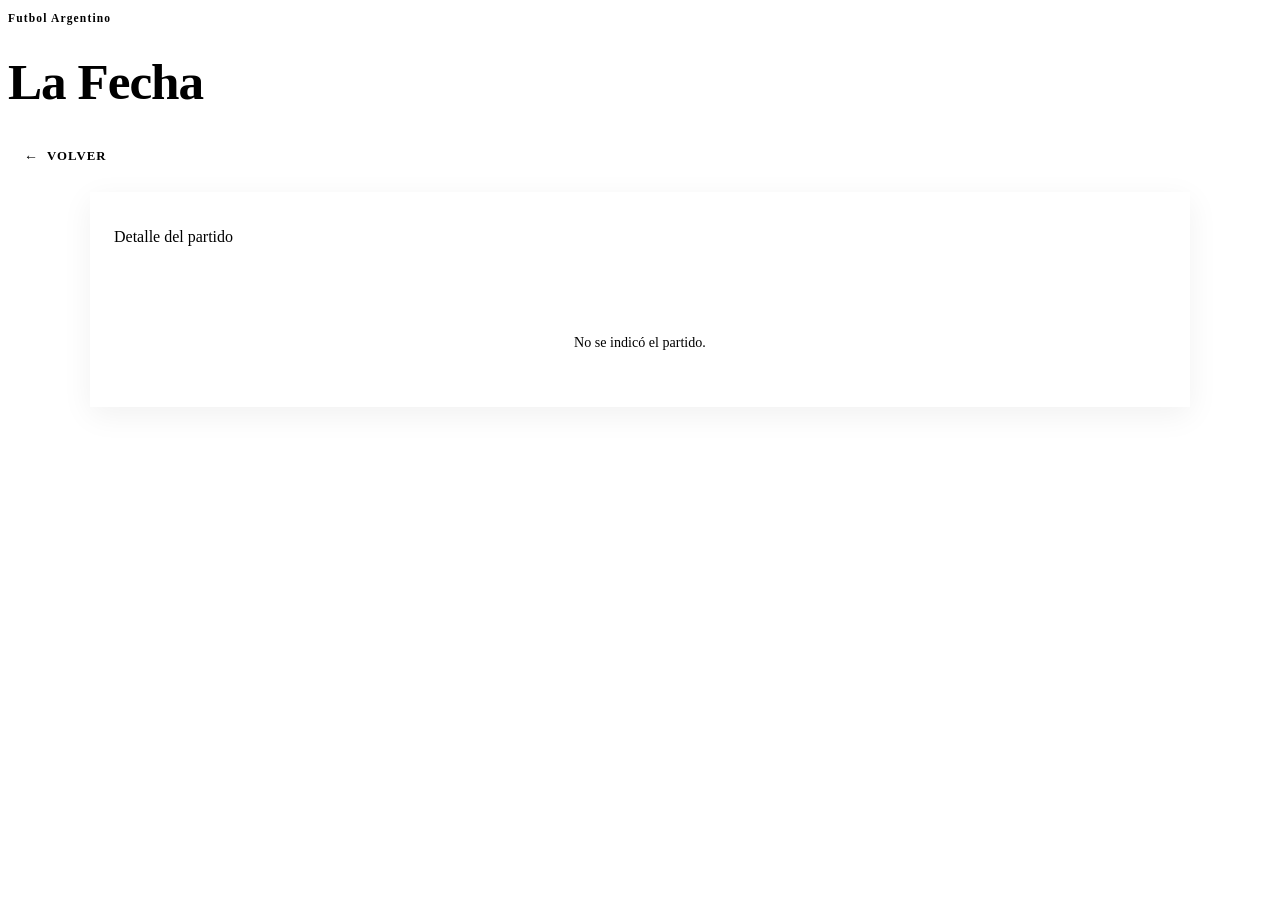
==== commit 06cfcc50: "Styles un poco modularizado" ====
--- a/detail.html
+++ b/detail.html
@@ -7,7 +7,7 @@
     <link rel="preconnect" href="https://fonts.googleapis.com" />
     <link rel="preconnect" href="https://fonts.gstatic.com" crossorigin />
     <link href="https://fonts.googleapis.com/css2?family=Teko:wght@500;700&family=Roboto+Condensed:wght@400;700&family=Space+Mono:wght@400;700&display=swap" rel="stylesheet" />
-    <link rel="stylesheet" href="styles.css" />
+    <link rel="stylesheet" href="styles/main.css" />
 <style>
   /* ==========================================================================
      HOJA DE ESTILOS DE DETALLE DE PARTIDO (LA FECHA EDITORIAL STYLING)
@@ -623,7 +623,37 @@
   background: var(--paper-dim);
   color: var(--ink);
 }
-
+/* ---------- Interacción Cliqueable en Detail / Modales ---------- */
+
+/* Cursor de mano para los contenedores de equipo */
+.detail-article .team-link,
+.modal-header .team-link {
+  cursor: pointer;
+  border-radius: var(--radius, 6px);
+  padding: 0.35rem 0.6rem;
+  transition: background-color 0.15s ease, transform 0.15s ease;
+}
+
+/* Efecto Hover: Resaltado sutil y micro-elevación */
+.detail-article .team-link:hover,
+.modal-header .team-link:hover {
+  background-color: rgba(0, 0, 0, 0.06);
+  transform: translateY(-2px);
+}
+
+/* Efecto Feedback al presionar (Active) */
+.detail-article .team-link:active,
+.modal-header .team-link:active {
+  transform: translateY(0);
+  background-color: rgba(0, 0, 0, 0.1);
+}
+
+/* Subrayado suave en el nombre al pasar el mouse */
+.detail-article .team-link:hover strong,
+.modal-header .team-link:hover strong {
+  text-decoration: underline;
+  color: var(--ink, #111111);
+}
 .timeline-btn.active {
   background: var(--ink);
   color: var(--paper-raised);
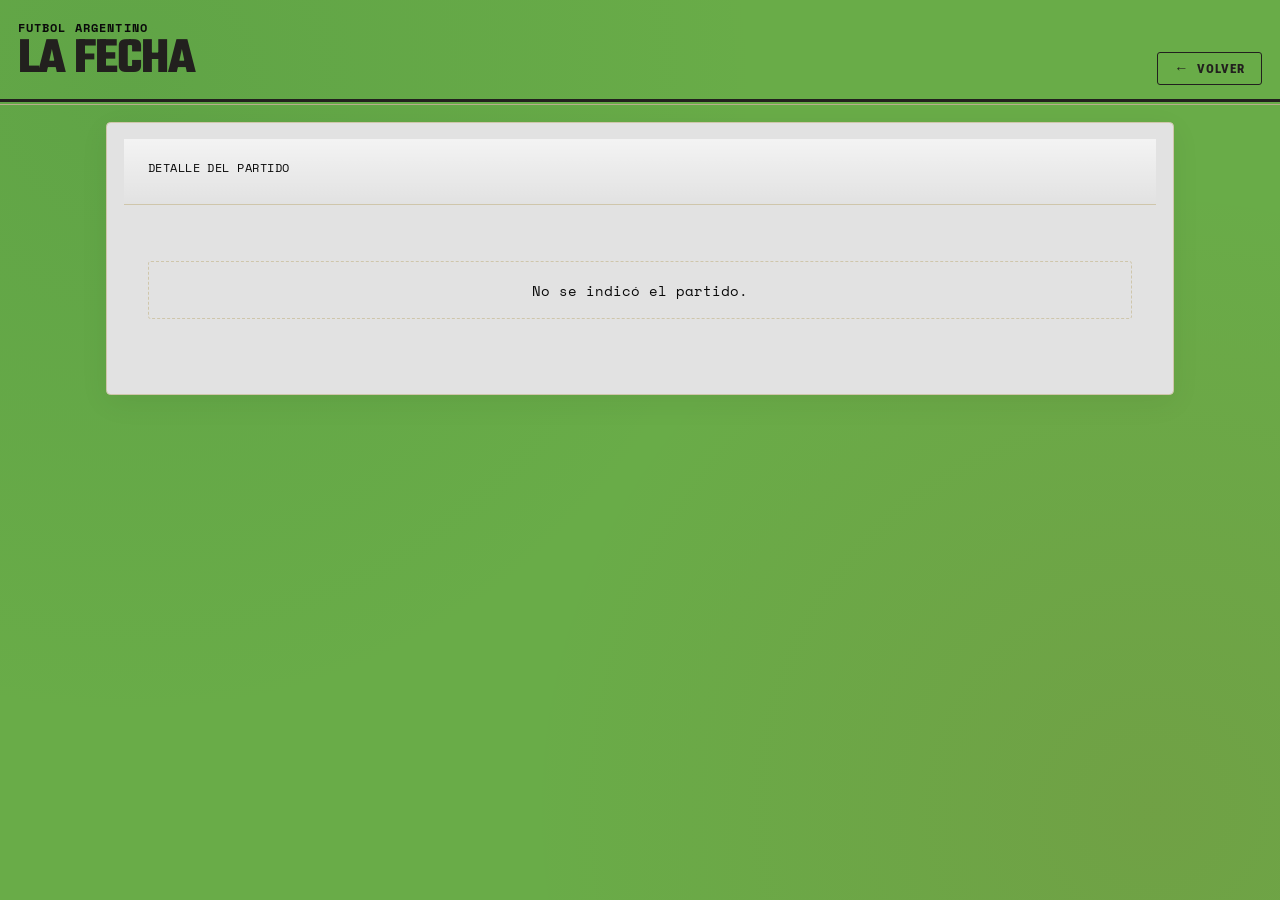
==== commit 975bc26a: "Solucionada la S" ====
--- a/detail.html
+++ b/detail.html
@@ -7,7 +7,7 @@
     <link rel="preconnect" href="https://fonts.googleapis.com" />
     <link rel="preconnect" href="https://fonts.gstatic.com" crossorigin />
     <link href="https://fonts.googleapis.com/css2?family=Teko:wght@500;700&family=Roboto+Condensed:wght@400;700&family=Space+Mono:wght@400;700&display=swap" rel="stylesheet" />
-    <link rel="stylesheet" href="styles/main.css" />
+    <link rel="stylesheet" href="Styles/main.css" />
 <style>
   /* ==========================================================================
      HOJA DE ESTILOS DE DETALLE DE PARTIDO (LA FECHA EDITORIAL STYLING)
--- a/Styles/main.css
+++ b/Styles/main.css
@@ -0,0 +1,9 @@
+@import url("base.css");
+@import url("header.css");
+@import url("layout.css");
+@import url("filters.css");
+@import url("matches.css");
+@import url("standings.css");
+@import url("modal.css");
+@import url("responsive.css");
+@import url("team.css");
